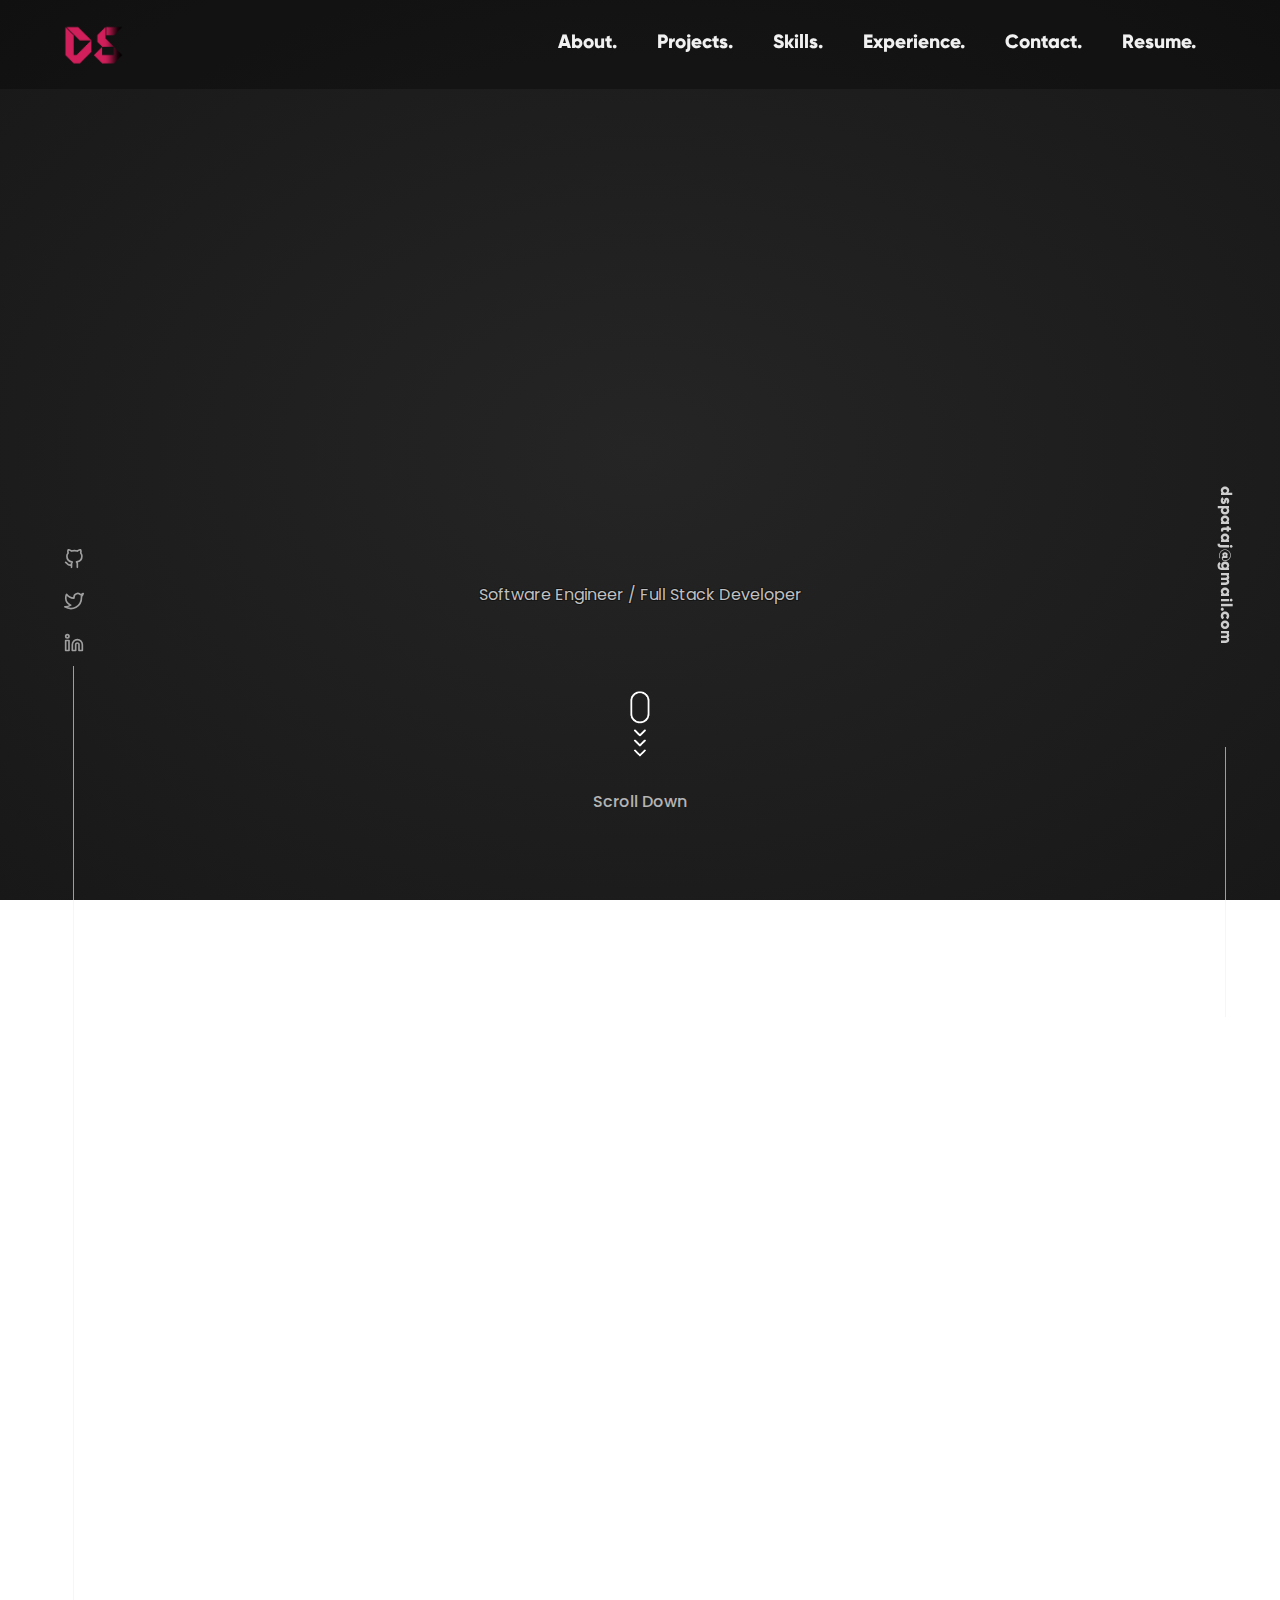
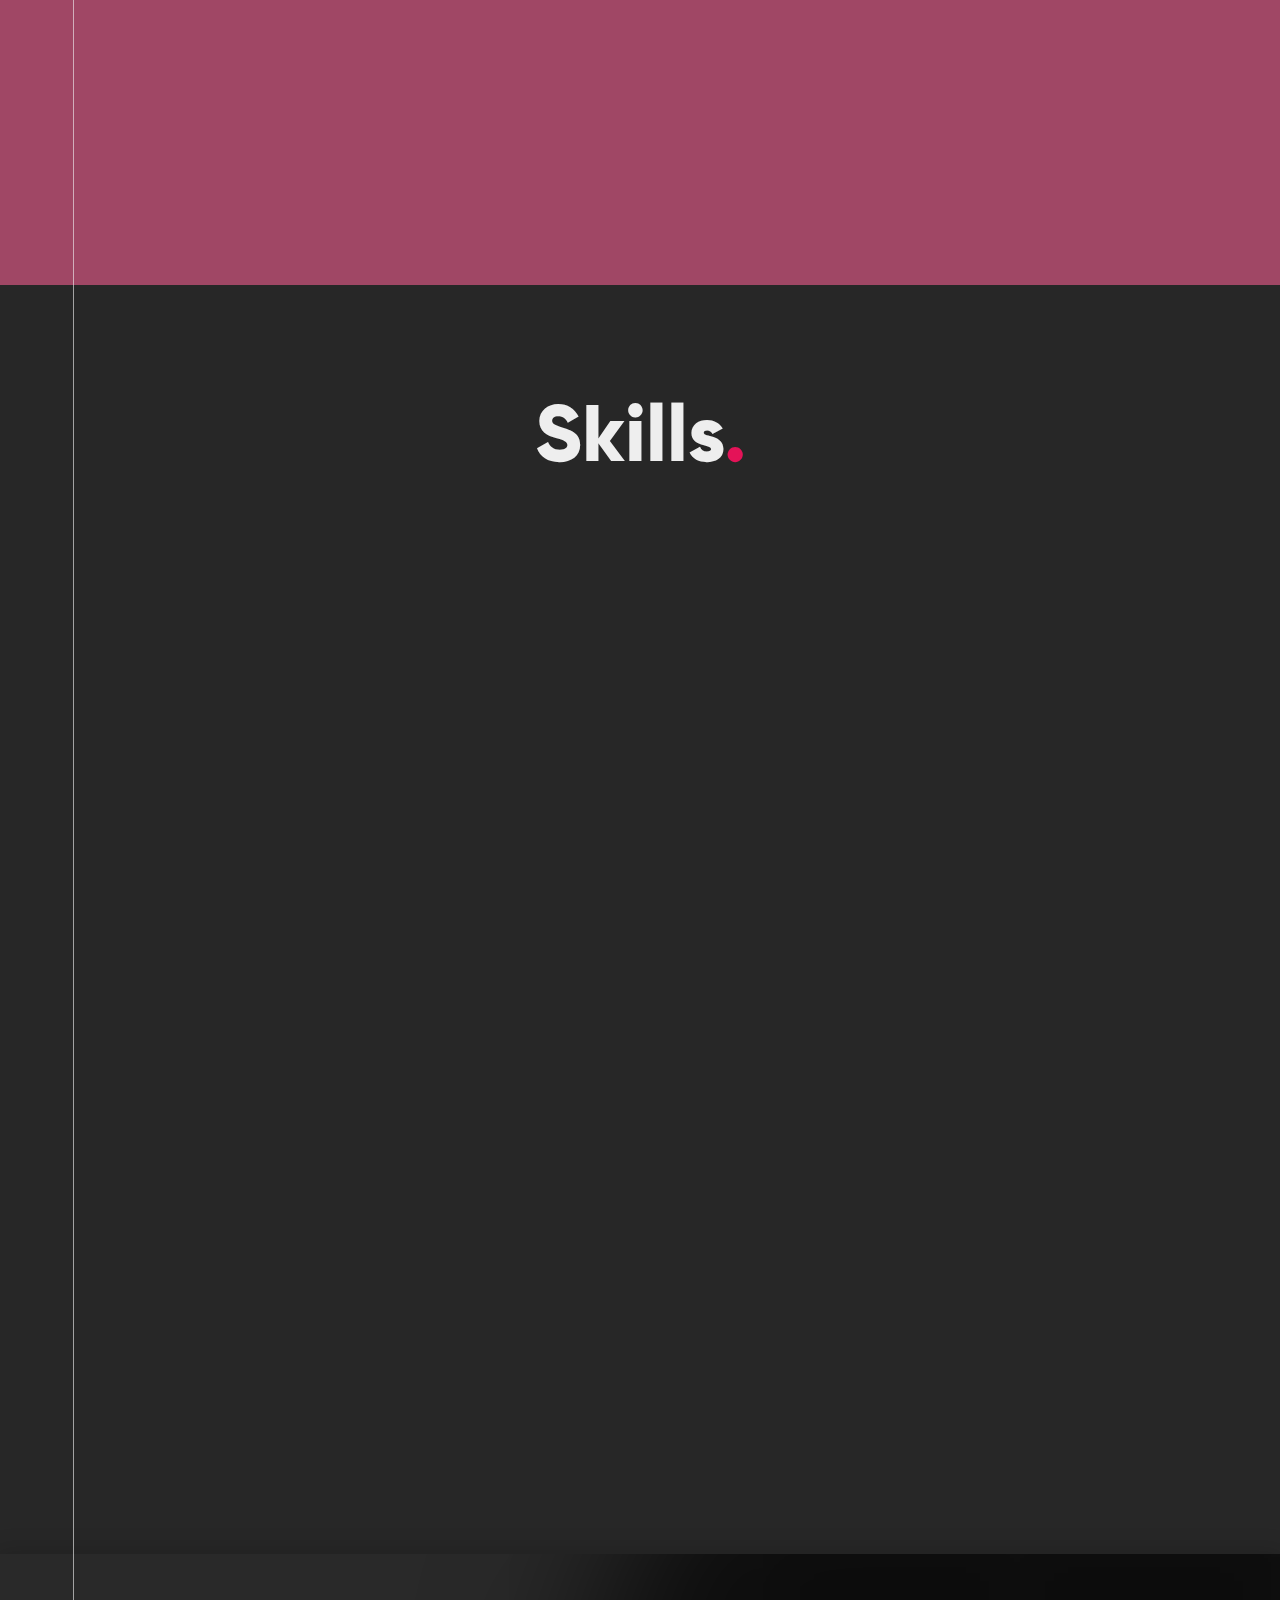
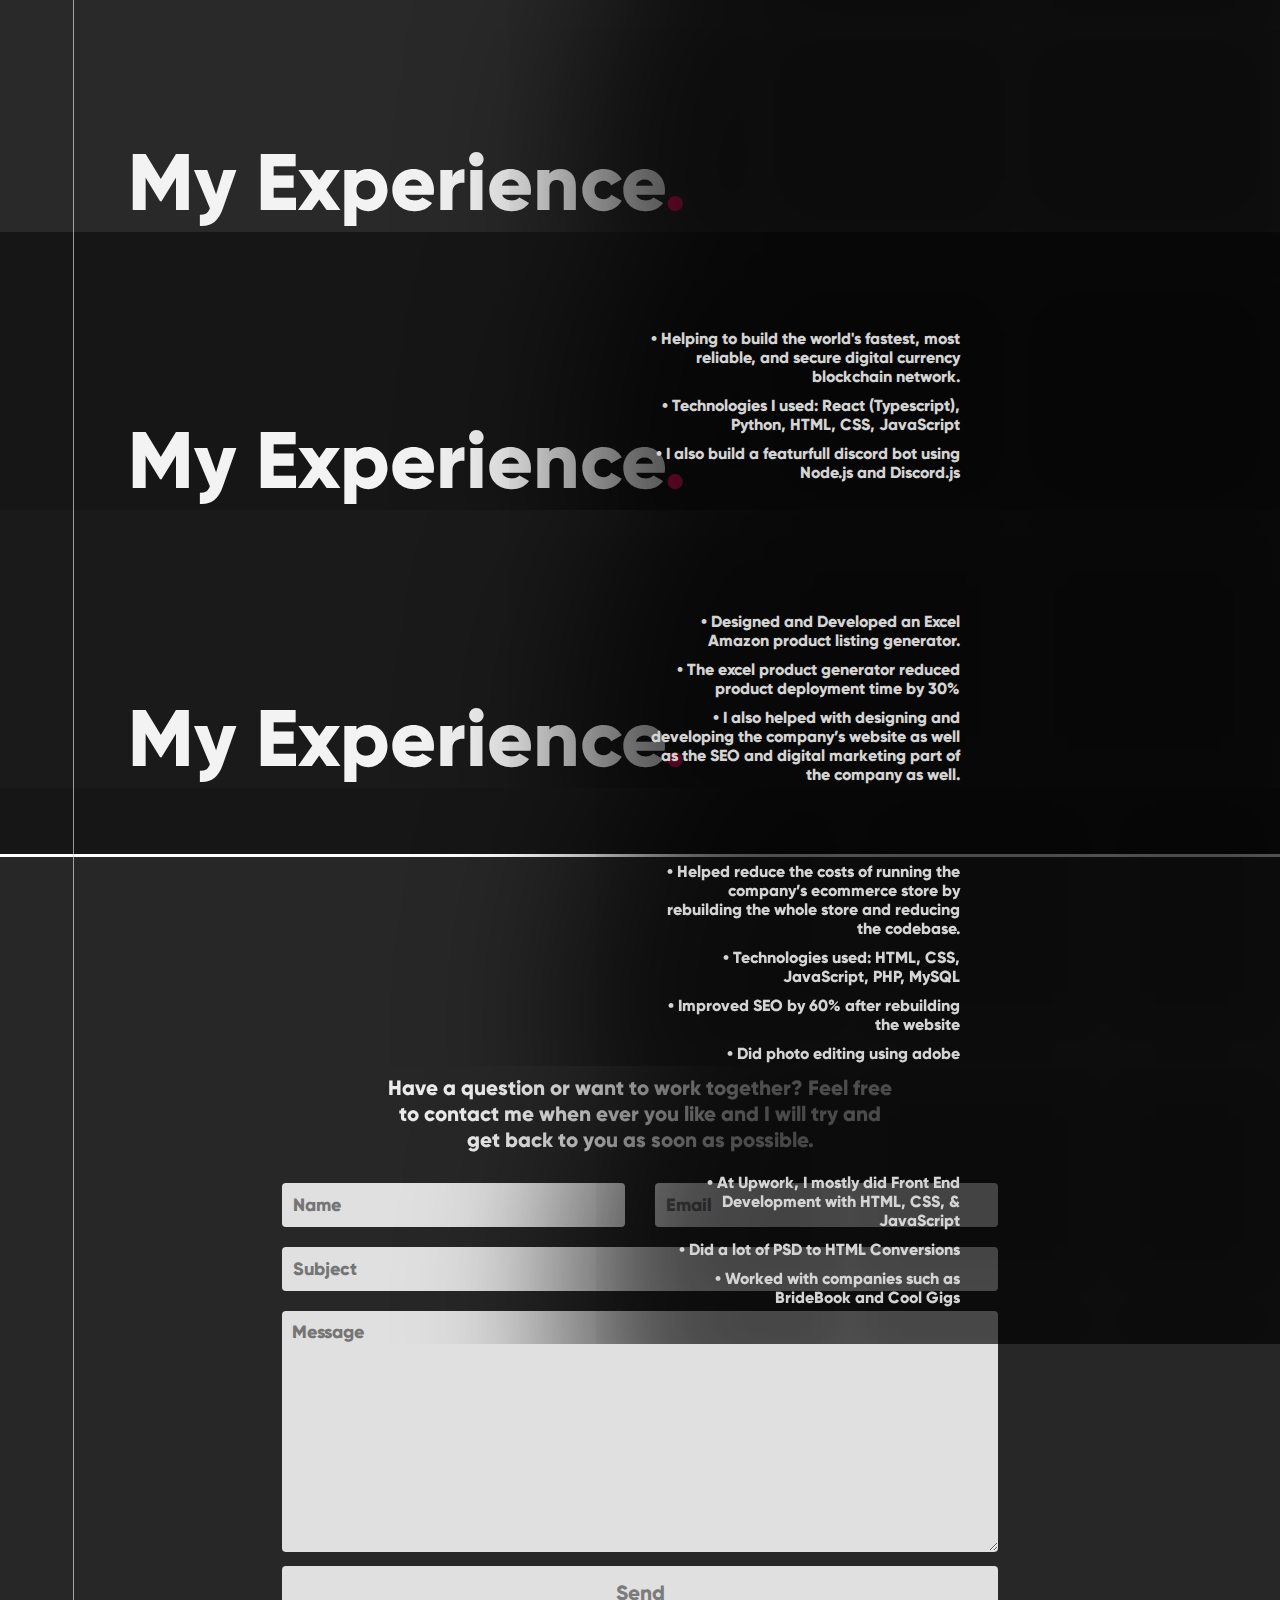
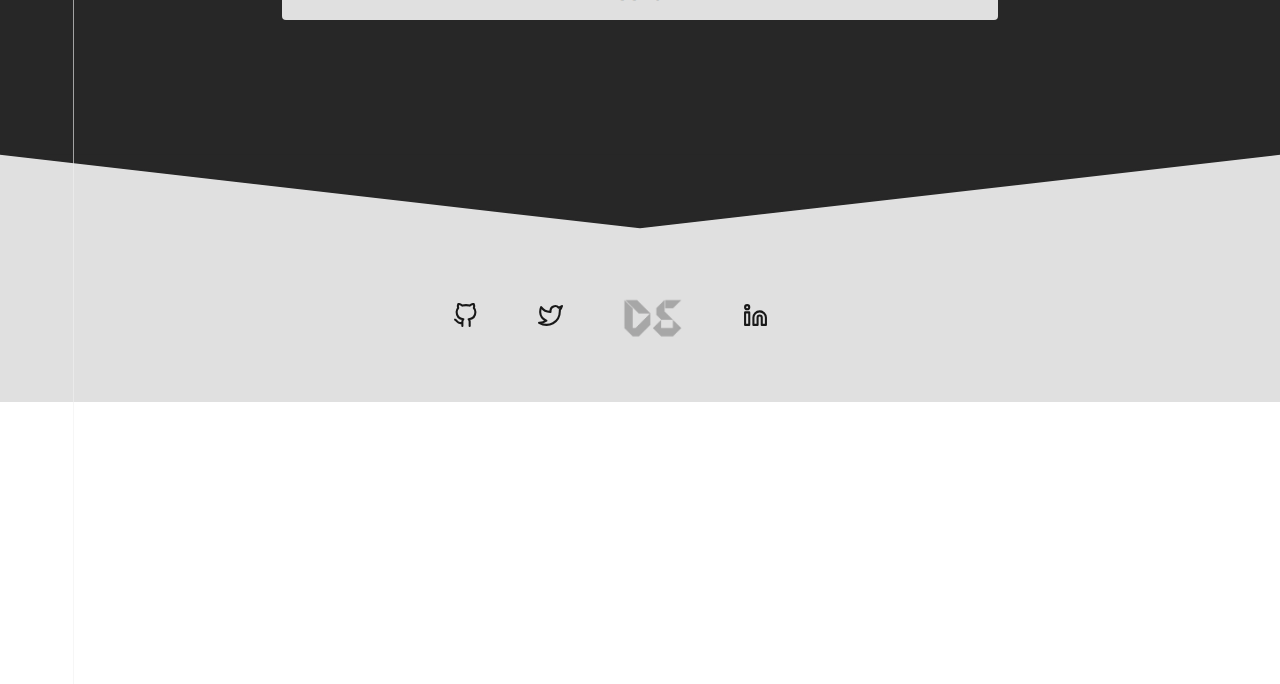
==== index.html @ 9a3ae31b "Initial commit" ====
<!DOCTYPE html>
<html lang="en">
<head>
    <meta charset="UTF-8">
    <meta name="viewport" content="width=device-width, initial-scale=1.0">
    <title>Din's Portfolio</title>

    <link rel="stylesheet" href="CSS/mobile.css">
    <link rel="stylesheet" href="CSS/style.css">
    <link rel="stylesheet" href="CSS/popUp.css">
    <link rel="stylesheet" href="CSS/grid.css">
    <link rel="stylesheet" href="CSS/animations.css">
    <link rel="preconnect" href="https://fonts.gstatic.com">
    <script src="https://kit.fontawesome.com/939c3b7b3f.js" crossorigin="anonymous"></script>
    <link href="https://unpkg.com/aos@2.3.1/dist/aos.css" rel="stylesheet">
    <link rel="stylesheet" href="https://cdnjs.cloudflare.com/ajax/libs/Swiper/3.4.2/css/swiper.min.css">
    <link href="https://fonts.googleapis.com/css2?family=Poppins:ital,wght@0,200;0,300;0,400;0,500;0,600;0,700;0,800;1,200;1,300;1,400;1,500;1,600;1,700;1,800&display=swap" rel="stylesheet">
</head>
<body>
    <nav id="nav">
        <div class="logo-container"><a href="#main"><img class="nav-logo" src="images/New Project (1).png" alt="Din Shpati"></a></div>
        <div class="link-container">
            <ul class="desktop-nav">
                <li><a href="#about" class="nav-links four goToAbout">About.</a></li>
                <li><a href="#projects" class="nav-links four">Projects.</a></li>
                <li><a href="#skills" class="nav-links four">Skills.</a></li>
                <li><a href="#experience" class="nav-links four">Experience.</a></li>
                <!-- <li><a href="" class="nav-links four">Blog.</a></li> -->
                <li><a href="#contact" class="nav-links four">Contact.</a></li>
                <li><a href="http://dinshpati.com/resume.pdf" class="nav-links four">Resume.</a></li>
            </ul>
        </div>
    </nav>
    <nav id="mobile-nav">
        <div class="mnav">
            <a href="#main" class="button_logo"><img class="nav-logo" src="images/New Project (1).png" alt="Din Shpati"></a>
            <div class="button_container" id="toggle"><span class="top"></span><span class="middle"></span><span class="bottom"></span></div>
        </div>
        <div class="mOverlay" id="mOverlay">
            <nav class="mOverlay-menu">
            <ul>
                <li><a href="#about">About</a></li>
                <li><a href="#projects">Projects</a></li>
                <li><a href="#skills">Skills</a></li>
                <li><a href="#experience">Experience</a></li>
                <li><a href="#contact">Contact</a></li>
                <li><a href="#http://dinshpati.com/resume.pdf">Resume</a></li>
            </ul>
            </nav>
        </div>
    </nav>
    <nav class="socials">
        <ul class="socials-list">
            <li><a href=""><svg xmlns="http://www.w3.org/2000/svg" role="img" viewBox="0 0 24 24" fill="none" stroke="currentColor" stroke-width="2" stroke-linecap="round" stroke-linejoin="round" class="feather feather-github"><path d="M9 19c-5 1.5-5-2.5-7-3m14 6v-3.87a3.37 3.37 0 0 0-.94-2.61c3.14-.35 6.44-1.54 6.44-7A5.44 5.44 0 0 0 20 4.77 5.07 5.07 0 0 0 19.91 1S18.73.65 16 2.48a13.38 13.38 0 0 0-7 0C6.27.65 5.09 1 5.09 1A5.07 5.07 0 0 0 5 4.77a5.44 5.44 0 0 0-1.5 3.78c0 5.42 3.3 6.61 6.44 7A3.37 3.37 0 0 0 9 18.13V22"></path></svg></a></li>
            <li><a href=""><svg xmlns="http://www.w3.org/2000/svg" role="img" viewBox="0 0 24 24" fill="none" stroke="currentColor" stroke-width="2" stroke-linecap="round" stroke-linejoin="round" class="feather feather-twitter"><path d="M23 3a10.9 10.9 0 0 1-3.14 1.53 4.48 4.48 0 0 0-7.86 3v1A10.66 10.66 0 0 1 3 4s-4 9 5 13a11.64 11.64 0 0 1-7 2c9 5 20 0 20-11.5a4.5 4.5 0 0 0-.08-.83A7.72 7.72 0 0 0 23 3z"></path></svg></a></li>
            <li><a href=""><svg xmlns="http://www.w3.org/2000/svg" role="img" viewBox="0 0 24 24" fill="none" stroke="currentColor" stroke-width="2" stroke-linecap="round" stroke-linejoin="round" class="feather feather-linkedin"><path d="M16 8a6 6 0 0 1 6 6v7h-4v-7a2 2 0 0 0-2-2 2 2 0 0 0-2 2v7h-4v-7a6 6 0 0 1 6-6z"></path><rect x="2" y="9" width="4" height="12"></rect><circle cx="4" cy="4" r="2"></circle></svg></a></li>
        </ul>
        <div class="vertical-line"></div>
    </nav>
    <a href="mailto:dspataj@gmail.com" class="email-vertical">dspataj@gmail.com</a>
    <div class="vertical-line2"></div>
    
    <section class="mainContainer">
        <section class="container panel" id="main">
            <section class="main panel">
                <div class="area">
                    <ul class="circles">
                            <li></li>
                            <li></li>
                            <li></li>
                            <li></li>
                            <li></li>
                            <li></li>
                            <li></li>
                            <li></li>
                            <li></li>
                            <li></li>
                    </ul>
                </div >
                <svg id="logo" width="300" height="193" viewBox="0 0 300 193" fill="none" xmlns="http://www.w3.org/2000/svg">
                    <path d="M44.7 148.588V46.56V46.3519L44.5524 46.2053L1.35237 3.29325L0.5 2.44656V3.64798V149.088V149.296L0.647631 149.443L43.8476 192.355L43.9939 192.5H44.2H76.456H76.6631L76.8096 192.354L135.85 133.314L135.996 133.167V132.96V72.192V71.9849L135.85 71.8384L66.7296 2.71844L66.5831 2.57199H66.376H5.608H4.40089L5.25445 3.42554L74.3745 72.5456L74.5209 72.692H74.728H134.289L58.3929 148.588H44.7ZM297.173 3.42672L298.034 2.57199H296.821H213.013H212.513V3.07199V45.984V46.484H213.013H253.621H253.827L253.973 46.3387L297.173 3.42672ZM210.057 3.07199V1.86488L209.203 2.71844L166.291 45.6304L166.145 45.7769V45.984V79.968V80.1751L166.291 80.3215L191.714 105.744L148.723 148.734L148.369 149.089L148.725 149.443L191.925 192.355L192.071 192.5H192.277H253.333H253.54L253.687 192.354L296.599 149.442L296.745 149.295V149.088V148.8V148.593L296.599 148.446L253.687 105.534L210.057 61.9049V3.07199ZM192.777 106.388H252.833V148.588H192.777V106.388Z" stroke="#D01F5B"/>
                </svg>
                <svg id="logo-cover" width="300" height="193" viewBox="0 0 300 193" fill="none" xmlns="http://www.w3.org/2000/svg">
                    <path d="M58.3929 148.588H44.7V46.56V46.3519L44.5524 46.2053L1.35237 3.29325L0.5 2.44656V3.64798V149.088V149.296L0.647631 149.443L43.8476 192.355L43.9939 192.5H44.2H76.456H76.6631L76.8096 192.354L135.85 133.314L135.996 133.167V132.96V72.692H136.703L135.996 71.9849V70.9849L135.496 71.4849L66.7296 2.71844L66.5831 2.57199H66.376H5.608H4.40089L5.25445 3.42554L74.3745 72.5456L74.5209 72.692H74.728H134.289L58.3929 148.588ZM297.173 3.42672L298.034 2.57199H296.821H213.013H212.513V3.07199V45.984V46.484H213.013H253.621H253.827L253.973 46.3387L297.173 3.42672ZM210.057 3.07199V1.86488L209.203 2.71844L166.291 45.6304L166.145 45.7769V45.984V79.968V80.1751L166.291 80.3215L191.714 105.744L148.723 148.734L148.369 149.089L148.725 149.443L191.925 192.355L192.071 192.5H192.277H253.333H253.54L253.687 192.354L296.599 149.442L296.745 149.295V149.088V148.8V148.593L296.599 148.446L254.54 106.388L253.687 105.534L252.833 104.681L210.057 61.9049V3.07199ZM192.777 106.388H252.833V148.588H192.777V106.388Z" fill="url(#paint0_linear)" stroke="url(#paint1_linear)"/>
                    <defs>
                    <linearGradient id="paint0_linear" x1="-10" y1="100" x2="390" y2="100" gradientUnits="userSpaceOnUse">
                    <stop offset="0.307292" stop-color="#D01F5B" stop-opacity="0"/>
                    <stop offset="0.723958" stop-color="#181818"/>
                    </linearGradient>
                    <linearGradient id="paint1_linear" x1="1" y1="98" x2="297" y2="98" gradientUnits="userSpaceOnUse">
                    <stop offset="0.40625" stop-color="#D01F5B" stop-opacity="0.29"/>
                    <stop offset="0.838542" stop-color="#181818"/>
                    </linearGradient>
                    </defs>
                </svg>
                <p class="text">
                    <span class="text__first">
                        <span class="text__word">Din Spataj.</span>
                        <span class="text__first-bg"></span>
                    </span>
                </p>
            
                <p class="little-txt">Software Engineer / Full Stack Developer</p>
            
                <img class="scroll-down-gif" src="images/Scroll-Down-icon-Home.gif" alt="Scroll Down"/>
                <p class="scroll-down">Scroll Down</p>
                        
            </section>
        </section>
        <section class="panel" id="about">
            <div data-aos="zoom-in" data-aos-duration="2000">
                <div class="HiIAm"> 
                    <h2 data-aos="zoom-in-up" data-aos-duration="2500">Hi, I'm Din. Nice to meet you.</h2>
                    <div data-aos="zoom-in-up" data-aos-duration="2500">
                        <p>I'm a software engineer who specializes in building and designing exceptional digital experiences. 
                            I am Problem solver, well-organised person, and pay high attention to detail. Currently interested in the entire full stack spectrum as well as mobile development with JS</p>
                    </div>
                    
                </div>
            </div>
        </section>
        <section class="panel" id="projects">
            <h2 data-aos="fade-up" data-aos-duration="2000">Some Projects<span style="color: #e41358;">.</span></h2>
            <div class="tab" data-aos="fade-up" data-aos-duration="2000">
                <button class="tablinks" onclick="openCity(event, 'all')">All</button>
                <button class="tablinks" onclick="openCity(event, 'Frontend')">Frontend</button>
                <button class="tablinks" onclick="openCity(event, 'Backend')">Backend</button>
                <button class="tablinks" onclick="openCity(event, 'Mobile')">Mobile</button>
              </div>
            <div data-aos="fade-up" data-aos-duration="2000" id="projectContainer">  
              <div id="all" class="tabcontent" data-aos="zoom-in">
                <script src="JS/projects.js"></script>
                <script>listProjects("all");</script>
              </div>
              
              <div id="Frontend" class="tabcontent">
                <script src="JS/projects.js"></script>
                <script>listProjects("Frontend");</script>
              </div>
              
              <div id="Backend" class="tabcontent">
                <script src="JS/projects.js"></script>
                <script>listProjects("Backend");</script>
              </div>
              <div id="Mobile" class="tabcontent">
                <script src="JS/projects.js"></script>
                <script>listProjects("Mobile");</script>
              </div>
            </div>
        </section>
        <section class="panel" id="skills">
            <h1>Skills<span style="color: #e41358;">.</span></h1>
            <div class="skills">
                <div data-aos="fade-up" data-aos-duration="1000">
                    <h2>Frontend:</h2>
                    <ul>
                        <li>HTML5</li>
                        <li>CSS3/SCSS/LESS</li>
                        <li>Javascript</li>
                        <li>JSX</li>
                        <li>React</li>
                        <li>JSON</li>
                        <li>XML</li>
                        <li>Webpack</li>
                        <li>Unity</li>
                        <li>Bootstrap</li>
                    </ul>
                </div>
                <div data-aos="fade-up" data-aos-duration="1400">
                    <h2>Backend:</h2>
                    <ul>
                        <li>Java</li>
                        <li>PHP</li>
                        <li>Laravel</li>
                        <li>C#</li>
                        <li>NodeJS</li>
                        <li>C++</li>
                        <li>Express</li>
                        <li>Nginx</li>
                        <li>REST</li>
                    </ul>
                </div>
                <div data-aos="fade-up" data-aos-duration="1800">
                    <h2>Database:</h2>
                    <ul>
                        <li>MS SQL Server</li>
                        <li>MySQL</li>
                        <li>Firebase</li>
                        <li>MongoDB</li>
                        <li>NoSQL</li>
                        <li>Postgres</li>
                    </ul>
                </div>
                <div data-aos="fade-up" data-aos-duration="2100">
                    <h2>Mobile:</h2>
                    <ul>
                        <li>Java</li>
                        <li>Android Development</li>
                        <li>React Native</li>
                        <li>Flutter</li>
                    </ul>
                </div>
                <div data-aos="fade-up" data-aos-duration="2100">
                    <h2>Other:</h2>
                    <ul>
                        <li>Git/github/gitlab</li>
                        <li>Illistrator</li>
                        <li>Photoshop</li>
                        <li>After Effects</li>
                        <li>Premiere</li>
                        <li>Adobe XD</li>
                        <li>Figma</li>
                    </ul>
                </div>
            </div>
        </section>
        <section class="panel" id="experience">
            <div class="containerSS">
                <div class="timeline">
                    <div class="swiper-container">
                        <div class="swiper-wrapper">
                            <div class="swiper-slide" style="background: #292929;" data-year="Freelance">
                                <h1 style="margin: 20vh 0 0 10vw;color: rgb(243, 243, 243);">My Experience<span style="color: #e41358;">.</span></h1>
                                <div class="swiper-slide-content"><span class="timeline-year">Freelance</span>
                                    <h4 class="timeline-title">Web Develop / Wordpress</h4>
                                    <p class="timeline-text">Did some freelance work for comapnies such as eurotoppainting.com, vividcoatpainting.com, saraboutique, & Bellcitykicks.com <br> Did some static html sites but the majority of the sites that I developed for my freelance clients are with Wordpress</p>
                                </div>
                            </div>
                            <div class="swiper-slide" style="background: #161616;" data-year="TNB">
                                <h1 style="margin: 20vh 0 0 10vw;color: rgb(243, 243, 243);">My Experience<span style="color: #e41358;">.</span></h1>
                                <div class="swiper-slide-content"><span class="timeline-year">The New Boston</span>
                                    <h4 class="timeline-title">Full Stack Developer</h4>
                                    <ul style="list-style: none; color: rgb(243, 243, 243);">
                                        <li style="margin: 10px 0; color: rgb(211, 211, 211);">• Helping to build the world's fastest, most
                                            reliable, and secure digital currency
                                            blockchain network.</li>
                                        <li style="margin: 10px 0;color: rgb(211, 211, 211);">• Technologies I used: React (Typescript), Python, HTML, CSS, JavaScript</li>
                                        <li style="margin: 10px 0;color: rgb(211, 211, 211);">• I also build a featurfull discord bot using Node.js and Discord.js</li>
                                    </ul>
                                </div>
                            </div>
                            <div class="swiper-slide" style="background: #1a1a1a;" data-year="GAOTek">
                                <h1 style="margin: 20vh 0 0 10vw;color: rgb(243, 243, 243);">My Experience<span style="color: #e41358;">.</span></h1>
                                <div class="swiper-slide-content"><span class="timeline-year">GAOTek</span>
                                    <h4 class="timeline-title">Lead Software Engineer Intern</h4>
                                    <ul style="list-style: none;">
                                        <li style="margin: 10px 0;color: rgb(211, 211, 211);">• Designed and Developed an Excel Amazon product listing
                                            generator.</li>
                                        <li style="margin: 10px 0;color: rgb(211, 211, 211);">• The excel product generator reduced product deployment time
                                            by 30%</li>
                                        <li style="margin: 10px 0;color: rgb(211, 211, 211);">• I also helped with designing and developing the company’s
                                            website as well as the SEO and digital marketing part of the
                                            company as well.</li>
                                    </ul>
                                </div>
                            </div>
                            <div class="swiper-slide" style="background: #161616;" data-year="NESB">
                                <h1 style="margin: 20vh 0 0 10vw;color: rgb(243, 243, 243);">My Experience<span style="color: #e41358;">.</span></h1>
                                <div class="swiper-slide-content"><span class="timeline-year">New England Shea Butter</span>
                                    <h4 class="timeline-title">Full Stack Developer</h4>
                                    <ul style="list-style: none;">
                                        <li style="margin: 10px 0;color: rgb(211, 211, 211);">• Helped reduce the costs of running the company’s ecommerce
                                            store by rebuilding the whole store and reducing the codebase.</li>
                                        <li style="margin: 10px 0;color: rgb(211, 211, 211);">• Technologies used: HTML, CSS, JavaScript, PHP, MySQL</li>
                                        <li style="margin: 10px 0;color: rgb(211, 211, 211);">• Improved SEO by 60% after rebuilding the website</li>
                                        <li style="margin: 10px 0;color: rgb(211, 211, 211);">• Did photo editing using adobe photoshop for some of the images
                                            and website graphics.</li>
                                    </ul>
                                </div>
                            </div>
                            <div class="swiper-slide" style="background: #292929;" data-year="Upwork">
                                <h1 style="margin: 20vh 0 0 10vw;color: rgb(243, 243, 243);">My Experience<span style="color: #e41358;">.</span></h1>
                                <div class="swiper-slide-content"><span class="timeline-year">Upwork</span>
                                    <h4 class="timeline-title">Web Developer</h4>
                                    <ul style="list-style: none;">
                                        <li style="margin: 10px 0;color: rgb(211, 211, 211);">• At Upwork, I mostly did Front End Development with HTML,
                                            CSS, & JavaScript</li>
                                        <li style="margin: 10px 0;color: rgb(211, 211, 211);">• Did a lot of PSD to HTML Conversions</li>
                                        <li style="margin: 10px 0;color: rgb(211, 211, 211);">• Worked with companies such as BrideBook and Cool Gigs</li>
                                    </ul>
                                </div>
                            </div>
                            
                        </div>
                        <div class="swiper-button-prev"></div>
                        <div class="swiper-button-next"></div>
                        <div class="swiper-pagination"></div>
                    </div>
                </div>
            </div>
        </section>
        <section class="panel" id="contact">
            <h1 class="h1 animated animation_delay_2 slide-in-right" data-aos="fade-up" data-aos-duration="1500">Contact Me<span style="color: #e41358;">.</span></h1>
            <p style="text-align: center !important;" >Have a question or want to work together? Feel free to
                contact me when ever you like and I will try and get back to you as soon as possible.</p>
            <form action="https://formspree.io/proendergamer03@gmail.com" method="post">
                <div class="col-2">
                    <div><input type="text" class="input" name="Name" placeholder="Name" required="" ><span class="border-bottom"></span></div>
                    <div><input type="email" name="Email" placeholder="Email" class="input" required="" style="width: 100%;"><span class="border"></span></div>
                </div>

                <input type="text" name="Subject" placeholder="Subject" class="input"><span class="border"></span>
                <textarea class="input" name="Message" id="" placeholder="Message" cols="30" rows="10"></textarea><span class="border"></span> 

                <button class="btnSubmit" type="submit">Send</button>
            </form>
        </section>
        <section class="panel" id="footer">
            <svg preserveAspectRatio="none" viewBox="0 0 100 102" height="75" width="100%" version="1.1" xmlns="http://www.w3.org/2000/svg" class="svgcolor-light">
                <path d="M0 0 L50 100 L100 0 Z" fill="#272727" stroke="#272727"></path>
            </svg>
            <ul class="fContainer">
                <li><a href=""><svg xmlns="http://www.w3.org/2000/svg" role="img" viewBox="0 0 24 24" fill="none" stroke="currentColor" stroke-width="2" stroke-linecap="round" stroke-linejoin="round" class="feather feather-github"><path d="M9 19c-5 1.5-5-2.5-7-3m14 6v-3.87a3.37 3.37 0 0 0-.94-2.61c3.14-.35 6.44-1.54 6.44-7A5.44 5.44 0 0 0 20 4.77 5.07 5.07 0 0 0 19.91 1S18.73.65 16 2.48a13.38 13.38 0 0 0-7 0C6.27.65 5.09 1 5.09 1A5.07 5.07 0 0 0 5 4.77a5.44 5.44 0 0 0-1.5 3.78c0 5.42 3.3 6.61 6.44 7A3.37 3.37 0 0 0 9 18.13V22"></path></svg></a></li>
                <li><a href=""><svg xmlns="http://www.w3.org/2000/svg" role="img" viewBox="0 0 24 24" fill="none" stroke="currentColor" stroke-width="2" stroke-linecap="round" stroke-linejoin="round" class="feather feather-twitter"><path d="M23 3a10.9 10.9 0 0 1-3.14 1.53 4.48 4.48 0 0 0-7.86 3v1A10.66 10.66 0 0 1 3 4s-4 9 5 13a11.64 11.64 0 0 1-7 2c9 5 20 0 20-11.5a4.5 4.5 0 0 0-.08-.83A7.72 7.72 0 0 0 23 3z"></path></svg></a></li>
                <li><a href="#main"><img class="nav-logo" src="images/gray1.png" alt="Din Shpati"></a></li>
                <li><a href=""><svg xmlns="http://www.w3.org/2000/svg" role="img" viewBox="0 0 24 24" fill="none" stroke="currentColor" stroke-width="2" stroke-linecap="round" stroke-linejoin="round" class="feather feather-linkedin"><path d="M16 8a6 6 0 0 1 6 6v7h-4v-7a2 2 0 0 0-2-2 2 2 0 0 0-2 2v7h-4v-7a6 6 0 0 1 6-6z"></path><rect x="2" y="9" width="4" height="12"></rect><circle cx="4" cy="4" r="2"></circle></svg></a></li>
                <li><a href=""><i class="far fa-file resume-icon"></i></a></li>
            </ul>
        </section>
    </section>
    
    <script src="https://unpkg.com/aos@2.3.1/dist/aos.js"></script>
    <script src="https://cdnjs.cloudflare.com/ajax/libs/gsap/3.3.1/ScrollToPlugin.min.js"></script>
    <script src="https://cdnjs.cloudflare.com/ajax/libs/gsap/3.3.1/ScrollTrigger.min.js"></script>
    <script src="https://cdnjs.cloudflare.com/ajax/libs/gsap/3.6.1/gsap.min.js"></script>
    <script src="JS/main.js"></script>
    <script src="https://cdnjs.cloudflare.com/ajax/libs/jquery/2.1.3/jquery.min.js"></script>
    <script src="https://cdnjs.cloudflare.com/ajax/libs/Swiper/3.4.2/js/swiper.min.js"></script>
    <script>
        //timeline swiper
        var timelineSwiper = new Swiper ('.timeline .swiper-container', {
        direction: 'vertical',
        loop: false,
        speed: 1600,
        pagination: '.swiper-pagination',
        paginationBulletRender: function (swiper, index, className) {
            var year = document.querySelectorAll('.swiper-slide')[index].getAttribute('data-year');
            return '<span class="' + className + '">' + year + '</span>';
        },
        paginationClickable: true,
        nextButton: '.swiper-button-next',
        prevButton: '.swiper-button-prev',
        breakpoints: {
            768: {
            direction: 'horizontal',
            }
        }
        });

        $("#toggle").click(function () {
            $(this).toggleClass("active");
            $("#mOverlay").toggleClass("open");
        });

    </script>
    
</body>
</html>
---- CSS/mobile.css ----
.button_logo{
    position: fixed;
    top: 2%;
    left: 5%;
    height: 27px;
    width: 35px;
    cursor: pointer;
    z-index: 999;
    transition: opacity 0.25s ease;
}
.button_container {
  position: fixed;
  top: 5%;
  right: 5%;
  height: 27px;
  width: 35px;
  cursor: pointer;
  z-index: 999;
  transition: opacity 0.25s ease;
}
.button_container:hover {
  opacity: 0.7;
}
.button_container.active .top {
  transform: translateY(11px) translateX(0) rotate(45deg);
  background: #e41358;
}
.button_container.active .middle {
  opacity: 0;
  background: #e41358;
}
.button_container.active .bottom {
  transform: translateY(-11px) translateX(0) rotate(-45deg);
  background: #e41358;
}
.button_container span {
  background: #f1f1f1;
  border: none;
  height: 5px;
  width: 100%;
  position: absolute;
  top: 0;
  left: 0;
  transition: all 0.35s ease;
  cursor: pointer;
}
.button_container span:nth-of-type(2) {
  top: 11px;
}
.button_container span:nth-of-type(3) {
  top: 22px;
}

.mOverlay {
  position: fixed;
  background: #f1f1f1;
  top: 0;
  left: 0;
  width: 100%;
  height: 0%;
  opacity: 0;
  visibility: hidden;
  transition: opacity 0.35s, visibility 0.35s, height 0.35s;
  overflow: hidden;
  z-index: 998;
}
.mOverlay.open {
  opacity: 0.9;
  visibility: visible;
  height: 100%;
}
.mOverlay.open li {
  animation: fadeInRight 0.5s ease forwards;
  animation-delay: 0.35s;
  text-decoration-color: #e41358;
}
.mOverlay.open li:nth-of-type(2) {
  animation-delay: 0.4s;
}
.mOverlay.open li:nth-of-type(3) {
  animation-delay: 0.45s;
}
.mOverlay.open li:nth-of-type(4) {
  animation-delay: 0.5s;
}
.mOverlay nav {
  position: relative;
  height: 70%;
  top: 50%;
  transform: translateY(-50%);
  font-size: 50px;
  font-family: "Varela Round", serif;
  font-weight: 400;
  text-align: center;
}
.mOverlay ul {
  list-style: none;
  padding: 0;
  margin: 0 auto;
  display: inline-block;
  position: relative;
  height: 100%;
}
.mOverlay ul li {
  display: block;
  height: 25%;
  height: calc(100% / 4);
  height: 80px;
  position: relative;
  opacity: 0;
  text-decoration-color: #e41358;
}
.mOverlay ul li a {
  display: block;
  text-decoration-color: #e41358;
  font-size: 1.5rem;
  position: relative;
  color: #e41358;
  text-decoration: none;
  overflow: hidden;
}
.mOverlay ul li a:hover:after,
.mOverlay ul li a:focus:after,
.mOverlay ul li a:active:after {
  width: 100%;
  background-color: #e41358;;
}
.mOverlay ul li a:after {
  content: "";
  position: absolute;
  bottom: 0;
  left: 50%;
  width: 0%;
  transform: translateX(-50%);
  height: 3px;
  background: #fff;
  text-decoration-color: #e41358;
  transition: 0.35s;
}

@keyframes fadeInRight {
  0% {
    opacity: 0;
    left: 20%;
  }
  100% {
    opacity: 1;
    left: 0;
  }
}
---- CSS/style.css ----
@font-face {
    font-family: "Default";
    src: url(../Fonts/Gilroy-ExtraBold.otf) format("opentype");
}
*{
    padding: 0;
    margin: 0;
    box-sizing: border-box;
    font-family: 'Default', sans-serif;
}
body{
    overflow-x: hidden;
}
.main{
    background: radial-gradient(#252525,#181818);
    min-height: 100vh;
    width: 100vw;
}
#logo{
    position: absolute;
    top: 50%;
    left: 50%;
    transform: translate(-50%, -50%);
    animation: fill-anim 1.5s ease forwards 2s;
}
#logo-cover{
    position: absolute;
    top: 50%;
    left: 50%;
    transform: translate(-50%, -50%);
    opacity: 0%;
    animation: display-anim 1s ease forwards 2s;
}
#logo path:nth-child(1){
    stroke-dasharray: 1989px;
    stroke-dashoffset: 1989px;
    animation: line-anim 8s ease forwards;
}
h1{
    color: rgb(238, 238, 238);
    font-size: 5em;
}
.little-txt{
    color: #c0c0c0;
    text-shadow:
   -1px -1px 0 rgba(0, 0, 0, 0.308),  
    1px -1px 0  rgba(0, 0, 0, 0.308),
    -1px 1px 0 rgba(0, 0, 0, 0.308),
     1px 1px 0 rgba(0, 0, 0, 0.308);
    font-family: 'Poppins', sans-serif;
}
.main > .little-txt{
    position: absolute;
    top: 66%;
    left: 50%;
    transform: translate(-50%, -50%);
}
@keyframes line-anim{
    to{
        stroke-dashoffset: 0;
    }
}
@keyframes fill-anim{
    from{
        fill: transparent;
    }
    to{
        fill: #D01F5B;
    }
}
@keyframes display-anim{
    to{
        opacity: 100%;
    }
}

/* Scroll bar */
/* width */
::-webkit-scrollbar {
    width: 7px;
  }
  
  /* Track */
  ::-webkit-scrollbar-track {
    background: #f1f1f1;
  }
  
  /* Handle */
  ::-webkit-scrollbar-thumb {
    background: #D01F5B;
    border-radius: 10px;
  }
  
  /* Handle on hover */
  ::-webkit-scrollbar-thumb:hover {
    background: #555;
  }

/* Navigation Bar */
#nav{
    position: fixed;
    z-index: 999;
    display: flex;
    width: 100vw;
    justify-content: space-between;
    padding: 10px 5vw;
    background: rgba(0, 0, 0, 0.3);
}
.nav-logo{
    margin-top: 5px;
    width: 60px;
    
}
.desktop-nav{
    display: flex;
    list-style: none;
    width: 100%;
    padding: 15px 0 0 0;
} 
.desktop-nav > li{
    margin: 0 10px;
}
.nav-links{
    display:inline-block;
    text-decoration: none;
    color: #f1f1f1;
    font-size: 1.2rem;
    position:relative;
    padding: 5px 10px;
    transition:all 0.5s;
}
.nav-links::before {
    content:" ";
    display:block;
    position:absolute;
    border-bottom:solid 3px #ddd;
    bottom:0px;
    width:0%;
    left:50%;
    margin:0 auto;
    transition:all 0.5s;
    z-index:-1;
}
.nav-links:hover::before {
    border-bottom:solid 3px #D01F5B;
    width:100%;
    left:0%;
}
.four::before {
  left:0%;
  width:0%;
  height:100%;
  background-color:#d01f5a6b;
}
/* Socials navigation sidebar */
.socials{
    position: fixed;
    z-index: 999;
    top: 60%;
    left: 5vw;
}
.email{
    position: fixed;
    z-index: 999;
    top: 60%;
    right: 5vw;
}
.email-vertical{
    position: fixed;
    z-index: 999;
    top: 54%;
    right: 3.4vw;
    color: rgb(206, 206, 206);
    text-decoration: none;
    writing-mode: vertical-rl;
    transition: color 0.2s ease-in;
    letter-spacing: 0.05em;
}
.email-vertical:hover{
    color: #a51a48;
}
.vertical-line2{
    position: fixed;
    z-index: 999;
    top: 83%;
    right: 4.2vw;
    background-color: rgba(241, 241, 241, 0.616);
    width: 1px;
    height: 30vh;
}
.socials-list{
    list-style: none;
}
.socials-list li a svg{
    width: 20px;
    height: 20px;
    color: rgba(241, 241, 241, 0.616);
    margin: 9px 0;
    transition: all 0.2s;
}
.socials-list li a svg:hover{
    width: 20px;
    height: 20px;
    color: #a51a48;
    margin: 9px 0 12px 0;
}
.vertical-line{
    background-color: rgba(241, 241, 241, 0.616);
    width: 1px;
    height: 1000vh;
    margin: 0 9px;
}
/* Scroll down! */
.scroll-down-gif{
    position: absolute;
    width: 9%;
    top: 81%;
    left: 50%;
    transform: translate(-50%, -50%);
}
.scroll-down{
    font-size: 16px;
    position: absolute;
    top: 89%;
    left: 50%;
    transform: translate(-50%, -50%);
    color: #f1f1f1b7;
    font-family: 'Poppins', sans-serif;
    font-weight: 500;
}

.container {
  background-color: #a51a48;
}
.mainContainer{
    scroll-snap-points-y: repeat(100vh);
    scroll-snap-type: y mandatory;
}
.blue{
    position: relative;
    height: 100vh;
    width: 100vw;
    
}
.panel{
    width: 100vw;
}
#about{
    height: 100vh;
    width: 100vw;
    background-color: #fff;
}
#about > div{
    height: 100%;
    width: 100%;
    background: linear-gradient(#a51a48, #886060);
    padding: 150px 10vw;
    text-align: center;
}
#about h2{
    color: rgb(235, 235, 235);
    font-size: 2rem;
}
#about p{
    padding: 50px 0 0 0;
    width: 50%;
    transform: translateX(50%);
    font-size: 1.3rem;
    color: rgb(235, 235, 235);
}
#projects{
    position: relative;
    background-color: #a04765;
    text-align: center;
    padding: 150px 10vw;
    border-top: 3px solid white;
    min-height: 100vh;
}
#projects h2{
    font-size: 4rem;
    color: rgb(228, 228, 228);
}
/* Style the tab */
.tab {
    text-align: center;
    margin-top: 40px;
    overflow: hidden;
  }
  
  /* Style the buttons inside the tab */
  .tab button {
    background-color: inherit;
    border: none;
    outline: none;
    cursor: pointer;
    padding: 14px 20px;
    border-radius: 25px;
    transition: 0.3s;
    font-size: 1.2rem;
    color: white;
  }
  
  /* Change background color of buttons on hover */
  .tab button:hover {
    background-color: #d01f5ab9;
  }
  
  /* Create an active/current tablink class */
  .tab button.active {
    background-color: #d01f5ab9;
    border: 2px solid white;
  }
  
  /* Style the tab content */
  .tabcontent {
      margin: 2% 0;
      display: none;
      padding: 6px 12px;
      flex-wrap: wrap;
  }
  .project{
      display: flex;
      background-color: #a51a48;
      padding: 18px;
      margin: 10px;
      flex-wrap: wrap;
      flex-basis: 30%;
      height: 270px;
      box-sizing: border-box;
      border-radius: 10px;
      transition: all 0.3s ease-in-out !important;
      z-index: 0;
      border: none !important;
  }
  .project img{
      display: block;
      width: 100%;
      height: 90%;
      border-radius: 10px;
    object-fit: cover;
    transition: all .375s cubic-bezier(.645,.045,.355,1),width .375s cubic-bezier(.645,.045,.355,1),flex .375s cubic-bezier(.645,.045,.355,1),top .375s cubic-bezier(.645,.045,.355,1);
    box-shadow: 0 3px 7px 0 rgb(0 0 0 / 25%);
  }
  .projectInfo:hover + img{
      position: absolute;
      width: 100%;
      height: 100%;
  }
  .project h3{
      transition: all 0.2s ease-in-out;
      color: white;
      padding: 2% 0;
      text-align: center;
      width: 100%;
  }
  #skills{
      width: 100vw;
      background: #272727;
      text-align: center;
      padding: 100px 10vw;
  }
  .skills{
      margin-top: 50px;
      display: flex;
      flex-wrap: wrap;
      justify-content: space-evenly;
  }
  .skills div{
      width: 20%;
      background-color: #e41358;
      border-radius: 10px;
      margin: 20px;
      padding: 25px;
      color: white;
      box-shadow: 0 3px 7px 0 rgb(0 0 0 / 25%);
  }
  .skills div ul{
      list-style: none;
      text-align: left;
      padding-top: 10px;
  }
  .skills div ul li{
      padding: 7px 0;
      color: rgb(231, 231, 231);
      font-family: 'Poppins';
      font-weight: 600;
      
  }
  #experience{
      width: 100vw;
      min-height: 100vh;
      background-color: #181818;
  }




  .containerSS {
    display: flex;
    justify-content: center;
    align-items: center;
    background-color: #fff;
    flex-direction: column;
}
.title {
    font-size: 38px;
    color: #616161;
    font-style: italic;
    font-weight: 800;
}
.timeline {
    width: 100%;
    background-color: #fff;
    box-shadow: 0 5px 25px 5px rgba(0, 0, 0, .2);
}
.timeline .swiper-container {
    height: 100vh;
    width: 100%;
    position: relative;
}
.timeline .swiper-wrapper {
    transition: 2s cubic-bezier(0.68, -0.4, 0.27, 1.34) 0.2s;
}
.timeline .swiper-slide {
    position: relative;
    color: #fff;
    overflow: hidden;
    background-size: cover;
    background-repeat: no-repeat;
    background-position: center center;
}
.timeline .swiper-slide::after {
    content: "";
    position: absolute;
    z-index: 1;
    right: -115%;
    bottom: -10%;
    width: 100%;
    height: 100%;
    background-color: rgba(0, 0, 0, .7);
    box-shadow: -230px 0 150px 60vw rgba(0, 0, 0, .7);
    border-radius: 100%;
}
.timeline .swiper-slide-content {
    position: absolute;
    text-align: center;
    width: 80%;
    max-width: 310px;
    right: 50%;
    top: 13%;
    transform: translate(50%, 0);
    font-size: 12px;
    z-index: 2;
}
.timeline .swiper-slide .timeline-year {
    display: block;
    font-style: italic;
    font-size: 42px;
    margin-bottom: 50px;
    transform: translate3d(20px, 0, 0);
    color: #e41358;
    font-weight: 300;
    opacity: 0;
    transition: 0.2s ease 0.4s;
}
.timeline .swiper-slide .timeline-title {
    font-weight: 800;
    font-size: 34px;
    margin: 0 0 30px;
    opacity: 0;
    transform: translate3d(20px, 0, 0);
    transition: 0.2s ease 0.5s;
}
.timeline .swiper-slide .timeline-text {
    line-height: 1.5;
    opacity: 0;
    transform: translate3d(20px, 0, 0);
    transition: 0.2s ease 0.6s;
}
.timeline .swiper-slide-active .timeline-year {
    opacity: 1;
    transform: translate3d(0, 0, 0);
    transition: 0.4s ease 1.6s;
}
.timeline .swiper-slide-active .timeline-title {
    opacity: 1;
    transform: translate3d(0, 0, 0);
    transition: 0.4s ease 1.7s;
}
.timeline .swiper-slide-active .timeline-text {
    opacity: 1;
    transform: translate3d(0, 0, 0);
    transition: 0.4s ease 1.8s;
}
.timeline .swiper-pagination {
    right: 10% !important;
    height: 100%;
    display: none;
    flex-direction: column;
    justify-content: center;
    font-style: italic;
    font-weight: 300;
    font-size: 18px;
    z-index: 1;
}
.timeline .swiper-pagination::before {
    content: "";
    position: absolute;
    left: -30px;
    top: 0;
    height: 100%;
    width: 1px;
    background-color: rgba(255, 255, 255, .2);
}
.timeline .swiper-pagination-bullet {
    width: auto;
    height: auto;
    text-align: center;
    opacity: 1;
    background: transparent;
    color: #e41358;
    margin: 15px 0 !important;
    position: relative;
}
.timeline .swiper-pagination-bullet::before {
    content: "";
    position: absolute;
    top: 8px;
    left: -32.5px;
    width: 6px;
    height: 6px;
    border-radius: 100%;
    background-color: #e41358;
    transform: scale(0);
    transition: 0.2s;
}
.timeline .swiper-pagination-bullet-active {
    color: #e41358;
}
.timeline .swiper-pagination-bullet-active::before {
    transform: scale(1);
}
.timeline .swiper-button-next, .timeline .swiper-button-prev {
    background-size: 20px 20px;
    top: 15%;
    width: 20px;
    height: 20px;
    margin-top: 0;
    z-index: 2;
    transition: 0.2s;
}
.timeline .swiper-button-prev {
    left: 8%;
    background-image: url("data:image/svg+xml;charset=utf-8,%3Csvg%20xmlns%3D'http%3A%2F%2Fwww.w3.org%2F2000%2Fsvg'%20viewBox%3D'0%200%2027%2044'%3E%3Cpath%20d%3D'M0%2C22L22%2C0l2.1%2C2.1L4.2%2C22l19.9%2C19.9L22%2C44L0%2C22L0%2C22L0%2C22z'%20fill%3D'%23d4a024'%2F%3E%3C%2Fsvg%3E");
}
.timeline .swiper-button-prev:hover {
    transform: translateX(-3px);
}
.timeline .swiper-button-next {
    right: 8%;
    background-image: url("data:image/svg+xml;charset=utf-8,%3Csvg%20xmlns%3D'http%3A%2F%2Fwww.w3.org%2F2000%2Fsvg'%20viewBox%3D'0%200%2027%2044'%3E%3Cpath%20d%3D'M27%2C22L27%2C22L5%2C44l-2.1-2.1L22.8%2C22L2.9%2C2.1L5%2C0L27%2C22L27%2C22z'%20fill%3D'%23d4a024'%2F%3E%3C%2Fsvg%3E");
}
.timeline .swiper-button-next:hover {
    transform: translateX(3px);
}
@media screen and (min-width: 768px) {
    .timeline .swiper-slide::after {
        right: -30%;
        bottom: -8%;
        width: 240px;
        height: 50%;
        box-shadow: -230px 0 150px 50vw rgba(0, 0, 0, .7);
   }
    .timeline .swiper-slide-content {
        right: 30%;
        top: 50%;
        transform: translateY(-50%);
        width: 310px;
        font-size: 1rem;
        font-family: 'Poppins', sans-serif !important;
        text-align: right;
   }
    .timeline .swiper-slide .timeline-year {
        margin-bottom: 0;
        font-size: 2rem;
   }
    .timeline .swiper-slide .timeline-title {
        font-size: 1.5rem;
        margin: 0;
   }
    .timeline .swiper-pagination {
        display: flex;
   }
    .timeline .swiper-button-prev {
        top: 20%;
        left: auto;
        right: 12%;
        transform: rotate(90deg) translate(0, 10px);
   }
    .timeline .swiper-button-prev:hover {
        transform: rotate(90deg) translate(-3px, 10px);
   }
    .timeline .swiper-button-next {
        top: auto;
        bottom: 15%;
        right: 12%;
        transform: rotate(90deg) translate(0, 10px);
   }
    .timeline .swiper-button-next:hover {
        transform: rotate(90deg) translate(3px, 10px);
   }
}
@media screen and (min-width: 1024px) {
    .timeline .swiper-slide::after {
        right: -20%;
        bottom: -12%;
        width: 240px;
        height: 50%;
        box-shadow: -230px 0 150px 39vw rgba(0, 0, 0, .7);
   }
    .timeline .swiper-slide-content {
        right: 25%;
   }
}

#contact{
    position: relative;
    background-color: #272727;
    text-align: center;
    padding: 100px 10vw;
    border-top: 3px solid white;
    min-height: 100vh;
}
#contact > p {
    padding: 20px 0 20px 0;
    width: 50%;
    transform: translateX(50%);
    font-size: 1.3rem;
    color: rgb(235, 235, 235);
}
.col-2{
    display: grid;
    grid-template-columns: repeat(2, 6fr);
    grid-gap: 30px;
}
.col-2 > div{
    text-align: left;
}
#contact > form{
    margin: 0 15%;
}
#contact input{
    padding: 10px 10px;
    border: 1px solid transparent;
    border-radius: 4px;
    border-bottom: 1px solid transparent;
    margin: 10px 0;
    background-color: #e0e0e0;
    caret-color: rgb(255, 255, 255);
    font-size: 18px;
    color: #e41358;
    width: 100%;
}
#contact input:focus{
    outline-color: #e41358;
}
#contact textarea{
    padding: 10px 10px;
    border: none;
    border-radius: 4px;
    border-bottom: 1px solid transparent;
    margin: 10px 0;
    background-color: #e0e0e0;
    caret-color: rgb(255, 255, 255);
    font-size: 18px;
    color: #e41358;
    width: 100%;
}
#contact textarea:focus{
    outline-color: #e41358;
}
.btnSubmit{
    color: #18181885;
    text-decoration: none;
    font-size: 1.3rem;
    width: 100%;
    background-color: #e0e0e0;
    padding: 12px 14px;
    border: 2px solid transparent;
    transition: ease-in-out .3s;
    -webkit-transition: ease-in-out .3s;
    cursor: pointer;
    border-radius: 4px;
}
.btnSubmit:hover{
    color: #e41358;
    border-color: #e41358;
}


#footer{
    background-color: #e0e0e0;
}
.fContainer{
    padding: 50px 25vw;
    display: flex;
    justify-content: center;
    list-style: none;
}
.fContainer > li{
    text-align: center;
    margin: 0 30px;
    height: 100%;
}
.fContainer > li > a{
    color: #181818;
}
.fContainer > li > a > svg{
    margin-top: 20px;
    width: 25px;
}
.resume-icon{
    margin-top: 20px;
    font-size: 25px;
}

#mobile-nav{
    display: none;
}
.HiIAm{
    transform: translateY(50%);
}
@media screen and (max-width: 900px) {
    #nav{
        display: none;
    }
    #mobile-nav{
        display: block;
    }
    #projects{
        padding: 70px 5vw;
    }
    .project{
        flex-basis: 44%;
        margin: 10px 20px;
    }
    .skills div{
        width: 30%;
    }
}
@media screen and (max-width: 945px) {
    p.text{
        font-size: 10vmin;
    }
    .HiIAm {
        transform: translateY(0%) !important;
    }
    #about > div{
        padding: 100px 50px !important;
    }
    #about p{
        width: 70%;
        text-align: center;
        transform: translateX(22%);
        font-size: 1.2rem;
    }
}
@media screen and (max-width: 650px) {
    p.text{
        font-size: 9.5vmin;
    }
    .little-txt{
        top: 64% !important;
        font-size: 2.3vmin;
    }
    #contact > h1{
        font-size: 4em;
    }
    #contact > p{
        font-size: 1.3em;
    }
}
@media screen and (max-width: 770px) {
    .project{
        flex-basis: 90%;
        margin: 10px 20px;
    }
}
@media screen and (max-width: 700px) {
    .skills div{
        width: 40%;
    }
}
@media screen and (max-width: 530px) {
    .skills div{
        width: 50%;
    }
}
---- CSS/popUp.css ----
.overlay {
    position: fixed;
    top: 0;
    left: 0;
    right: 0;
    background: #D01F5B;
    transition: opacity 500ms;
    visibility: hidden;
    opacity: 0;
    overflow-y: visible;
    width: 100vw;
    height: 100vh;
    z-index: 999;
    transition: all 0.5s ease-in-out;
  }
  .overlay:target {
    visibility: visible;
    opacity: 1;
  }
  
  .popup {
    position: relative;
    display: block;
    padding: 40px;
    background: #e8e8e8;
    border-radius: 5px;
    height: 100vh;
    text-align: center;
    overflow-y: scroll !important;
  }
  
  .popup h2 {
    margin-top: 0;
    color: #333;
    font-family: 'Default';
    font-size: 3rem;
    margin-bottom: 30px;
  }
  .popup .skillheader{
    color: #363636;
  }
  .popup .close {
    position: fixed;
    top: 20px;
    right: 30px;
    transition: all 200ms;
    font-size: 30px;
    font-weight: bold;
    text-decoration: none;
    color: #333;
  }
  .popup .close:hover {
    color: #D01F5B;
  }
  .popup .content {
    overflow: auto;
    text-align: center;
    padding: 40px 0;
  }
  .popup .content a{
    float: center;
  }
  .view{
    text-decoration: none;
    color: #363636;
    font-weight: 600;
    padding: 12px 14px;
    margin-right: 25px;
    transition: all ease-in-out .4s;
    border: 2px solid #D01F5B;
  }
  .view:hover{
    background-color: #D01F5B;
    color: #fff;
    border: 2px solid #fff;
  }
  .code{
    text-decoration: none;
    color: #fff;
    font-weight: 600;
    background-color: #D01F5B;
    padding: 12px 14px;
    border: 2px solid transparent;
    margin-right: 25px;
    transition: all ease-in-out .4s;
  }
  .code:hover{
    background-color: transparent;
    color: #424242;
    border: 2px solid #424242;
  }
  
  @media screen and (max-width: 700px){
    .box{
      width: 70%;
    }
    .popup{
      width: 100%;
      overflow: scroll;
    }
  }
  @media screen and (max-width: 1024px){
    .popup{
      overflow: scroll;
    }
  }
  @media screen and (max-width:500px){
    .view, .code{
      padding: 4px 6px;
      font-size: 12px;
    }
  }
  @media screen and (max-width:900px){
    .view, .code{
      padding: 12px 6px;
      font-size: 15px;
    }
  }
  @media screen and (max-width:820px){
    .view, .code{
      padding: 10px 6px;
      font-size: 13px;
    }
  }
---- CSS/grid.css ----
.col-5{
    display: grid;
    grid-template-columns: repeat(5, 3fr);
    grid-gap: 10px; 
}
.col-4{
    display: grid;
    grid-template-columns: repeat(4, 3fr);
    grid-gap: 10px;
}
.col-2{
    display: grid;
    grid-template-columns: repeat(2, 6fr);
    grid-gap: 30px;
}
.noGGap{
    grid-gap: 0 !important;
}

/* Custom Options */

.projectShowCase{
    padding: 0 5vw;
}
.regularDiv2{
    display: flex;
    justify-content: space-evenly;
    border-bottom: 1px solid #d31353;
    padding-bottom: 2rem;
  }
.projectShowCase > :nth-child(1){
    text-align: left;
}
.projectShowCase > :nth-child(1) h5:nth-child(1){
    font-weight: 700;
    font-family: 'Poppins', sans-serif !important;
    font-size: 1rem;
    text-transform: capitalize;
}
.projectShowCase > :nth-child(1) h5:nth-child(2){
    font-weight: 500;
    font-family: 'Poppins', sans-serif !important;
    font-size: 1rem;
}
.projectShowCase > :nth-child(2){
    text-align: left;
}
.projectShowCase > :nth-child(2) h5:nth-child(1){
    font-weight: 700;
    font-family: 'Poppins', sans-serif !important;
    font-size: 1rem;
    text-transform: capitalize;
}
.projectShowCase > :nth-child(2) h5:nth-child(2){
    font-weight: 500;
    font-family: 'Poppins', sans-serif !important;
    font-size: 1rem;
}
.projectShowCase > :nth-child(3){
    text-align: left;
}
.projectShowCase > :nth-child(3) h5:nth-child(1){
    font-weight: 700;
    font-family: 'Poppins', sans-serif !important;
    font-size: 1rem;
    text-transform: capitalize;
}
.projectShowCase > :nth-child(3) h5:nth-child(2){
    font-weight: 500;
    font-family: 'Poppins', sans-serif !important;
    font-size: 1rem;
}
.regulerDiv24{
    text-align: left;
    display: flex;
    flex-direction: column;
    justify-content: space-between;
}
.regularDiv3{
    margin: 2rem;
    text-align: left;
}
.regularDiv3 > p {
    font-family: 'Poppins', sans-serif;
}
.regularDiv1{
    margin-top: 20px 35%;
    text-align: center;
}
.regularDiv1 > img{
    text-align: center;
    transform: translateX(12%);
}


.projectInfo{
    width: 100%;
    height: 100%;
    border-radius: 10px;
    top: 0;
    left: 0;
    position: absolute;
    background-color: rgba(0, 0, 0, 0.473);
    -webkit-transition: all .7s ease-in-out;
    transition: all .7s ease-in-out;
    z-index: 9;
}
.projectInfo > a{
    position: absolute;
    left: 0;
    width: 100%;
    height: 100%;
    text-decoration: none;
    font-family: 'Kulim Park', 'Open Sans';
    color: white;
    font-size: 18px;
    border: 2px solid transparent;
    transition: ease-in-out .4s;
    -webkit-transition: ease-in-out .4s;
}
.projectInfo > a > a{
    display: block;
    text-decoration: none;
    color: white;
    background-color: rgba(0, 0, 0, 0.589);
    position: relative;
    text-align: center;
    margin: 100px 10% 0 10%;
    border: 2px solid #d31353;
    padding: 12px 14px;
    transition: all 0.2s ease-in-out;
}
.projectInfo > a > a:hover{
    background-color: #fff;
    color: #d31353;
}
.projectTitle{           
    position: relative;
    transition: all 0.3s ease-in-out;
}
.projectImg{
    max-width: 80%;
    border-radius: 4px;
    transition: ease-in-out .5s;
    -webkit-transition: ease-in-out .5s;
}
.projectImg:hover{
    transition: ease-in-out .3s;
    -webkit-transition: ease-in-out .3s;
}
/* css Zoom in animations */
.projectDiv > .projectInfo{
    display: none;
    
}
.projectDiv:hover > .projectInfo{
    display: block;
    animation: fade_in_show 0.5s;
    -webkit-animation: fade_in_show 0.5s;
}
.projectDiv:hover > .projectTitle{
    height: 100%;
}
.projectDiv:hover > h3{
    display: none;
}
.projectDiv{
    transition: padding 0.2s ease-in-out;
}
.projectDiv:hover{
    padding: 0px;
}

@media screen and (max-width: 1200px){
    .col-2{
        display: grid;
        grid-template-columns: repeat(1, 6fr);
        grid-gap: 0px;
    }
}
@media screen and (max-width: 500px){
    .col-4{
        display: grid;
        grid-template-columns: repeat(2, 6fr);
        grid-gap: 30px;
    }
    .col-4:last-of-type{
        display: grid;
        grid-template-columns: repeat(1, 6fr);
        grid-gap: 30px;
    }
}
@media screen and (max-width: 900px){
    .regularDiv2 > div{
        flex-basis: 30%;
        padding: 0 10px;
        border-right: 2px solid #3b3b3b6e;
    }
    .regulerDiv24{
        flex-basis: 30%;
        padding: 0 10px;
        border-right: none !important;
    }
}
---- CSS/animations.css ----
/* Square animated background */
.context {
    width: 100%;
    position: relative;
    top:50vh;
    
}

.context h1{
    text-align: center;
    color: #fff;
    font-size: 50px;
}


.area{
    background: radial-gradient(#252525,#181818);  
    background: radial-gradient(#252525,#181818);  
    width: 100%;
    height:100%;
}

.circles{
    position: relative;
    top: 0;
    left: 0;
    width: 100%;
    height: 100%;
    overflow: hidden;
}

.circles li{
    position: absolute;
    display: block;
    list-style: none;
    width: 20px;
    height: 20px;
    background: #d01f5a38;
    border: 1px solid #d01f5a;
    animation: animate 25s linear infinite;
    bottom: -150px;
    
}

.circles li:nth-child(1){
    left: 25%;
    width: 80px;
    height: 80px;
    animation-delay: 0s;
}


.circles li:nth-child(2){
    left: 10%;
    width: 20px;
    height: 20px;
    animation-delay: 2s;
    animation-duration: 12s;
}

.circles li:nth-child(3){
    left: 70%;
    width: 20px;
    height: 20px;
    animation-delay: 4s;
}

.circles li:nth-child(4){
    left: 40%;
    width: 60px;
    height: 60px;
    animation-delay: 0s;
    animation-duration: 18s;
}

.circles li:nth-child(5){
    left: 65%;
    width: 20px;
    height: 20px;
    animation-delay: 0s;
}

.circles li:nth-child(6){
    left: 75%;
    width: 110px;
    height: 110px;
    animation-delay: 3s;
}

.circles li:nth-child(7){
    left: 35%;
    width: 150px;
    height: 150px;
    animation-delay: 7s;
}

.circles li:nth-child(8){
    left: 50%;
    width: 25px;
    height: 25px;
    animation-delay: 15s;
    animation-duration: 45s;
}

.circles li:nth-child(9){
    left: 20%;
    width: 15px;
    height: 15px;
    animation-delay: 2s;
    animation-duration: 35s;
}

.circles li:nth-child(10){
    left: 85%;
    width: 150px;
    height: 150px;
    animation-delay: 0s;
    animation-duration: 11s;
}



@keyframes animate {

    0%{
        transform: translateY(0) rotate(0deg);
        opacity: 1;
        border-radius: 0;
    }

    100%{
        transform: translateY(-1000px) rotate(720deg);
        opacity: 0;
        border-radius: 50%;
    }

}

/* Animated reveal text */
.text{
    display: inline-block;
    position: absolute;
    top: 55%;
    left: 50%;
    transform: translate(-50%, -50%);
    font-size: 15vmin;
    color: white;
    line-height: 1.205;
  }
  
  .text__first, .text__second{
    position: relative;
  }
  
  .text__word{
    opacity: 0;
  }
  
  .text__first-bg, .text__second-bg{
    display: block;
    width: 100%;
    height: 100%;
    position: absolute;
    left: 0;
    top: 0;
    z-index: 100;
    transform-origin: left;
    transform: scaleX(0);
  }
  
  .text__first-bg{
    background-color: #d01f5a85;
  }
  
  .text__second-bg{
    background-color: #f06543;
  }
  
  .text__second{
    margin-left: 15vmin;
  }
  
  .restart{
    position: absolute;
    font-size: 12px;
    bottom: 0;
    left: 0;
    right: 0;
    background-color: #fff;
    border: none;
    border-bottom: 1px dotted grey;
    padding: 0;
    margin: 0 auto 2%;
    cursor: pointer;
    color: grey;
  }
/* Navigation button animation */
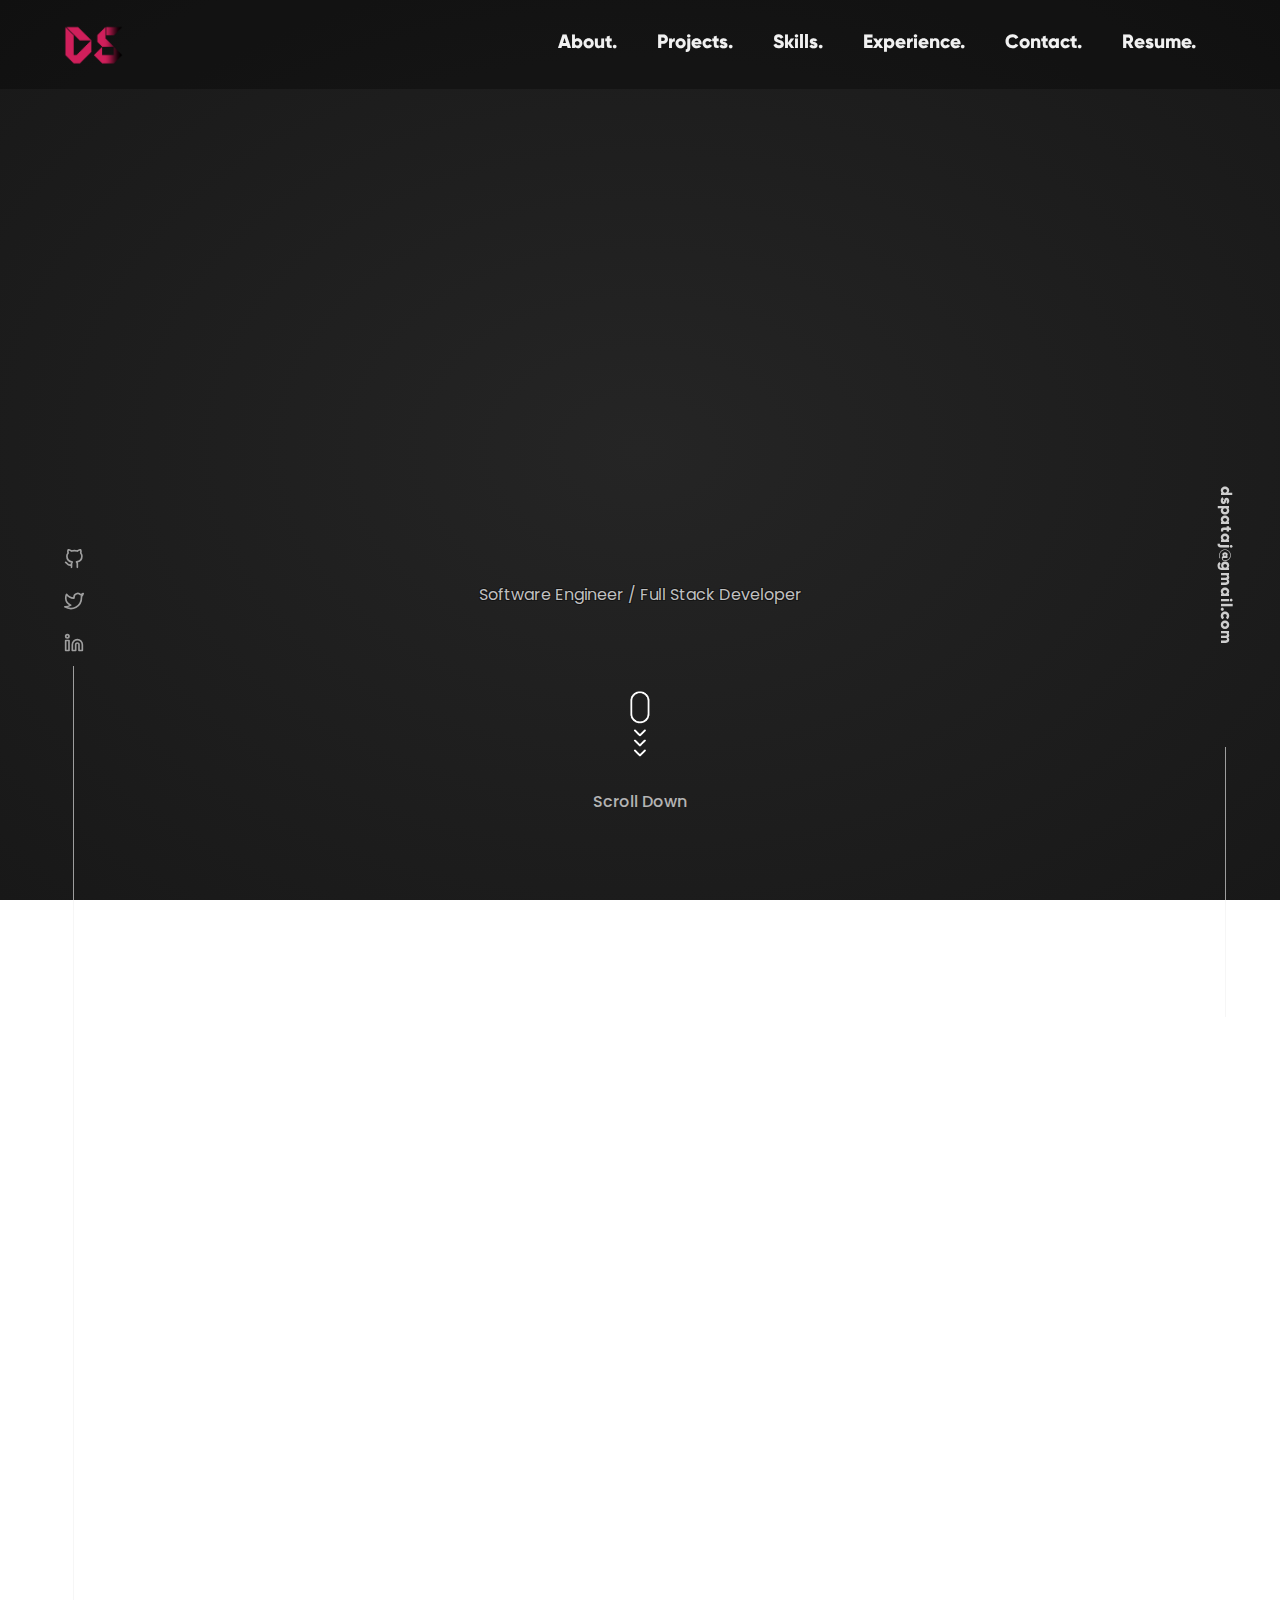
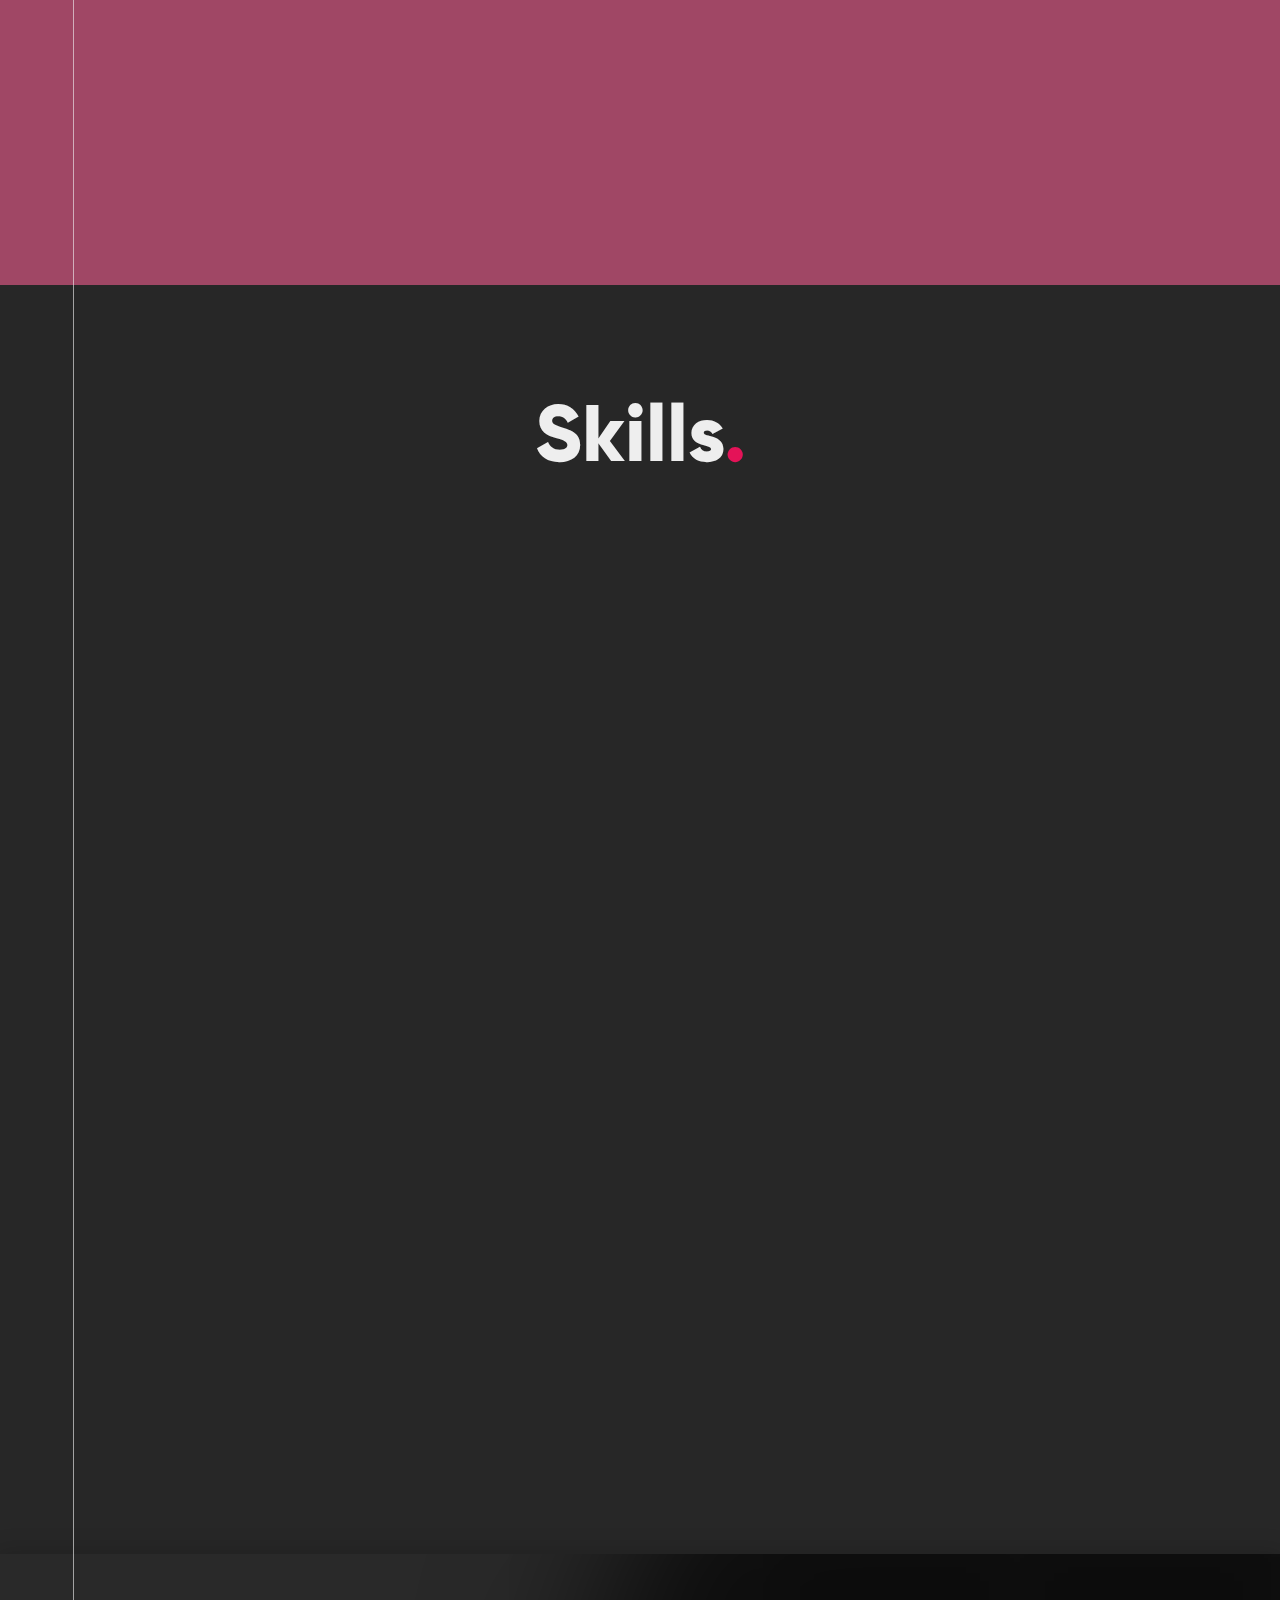
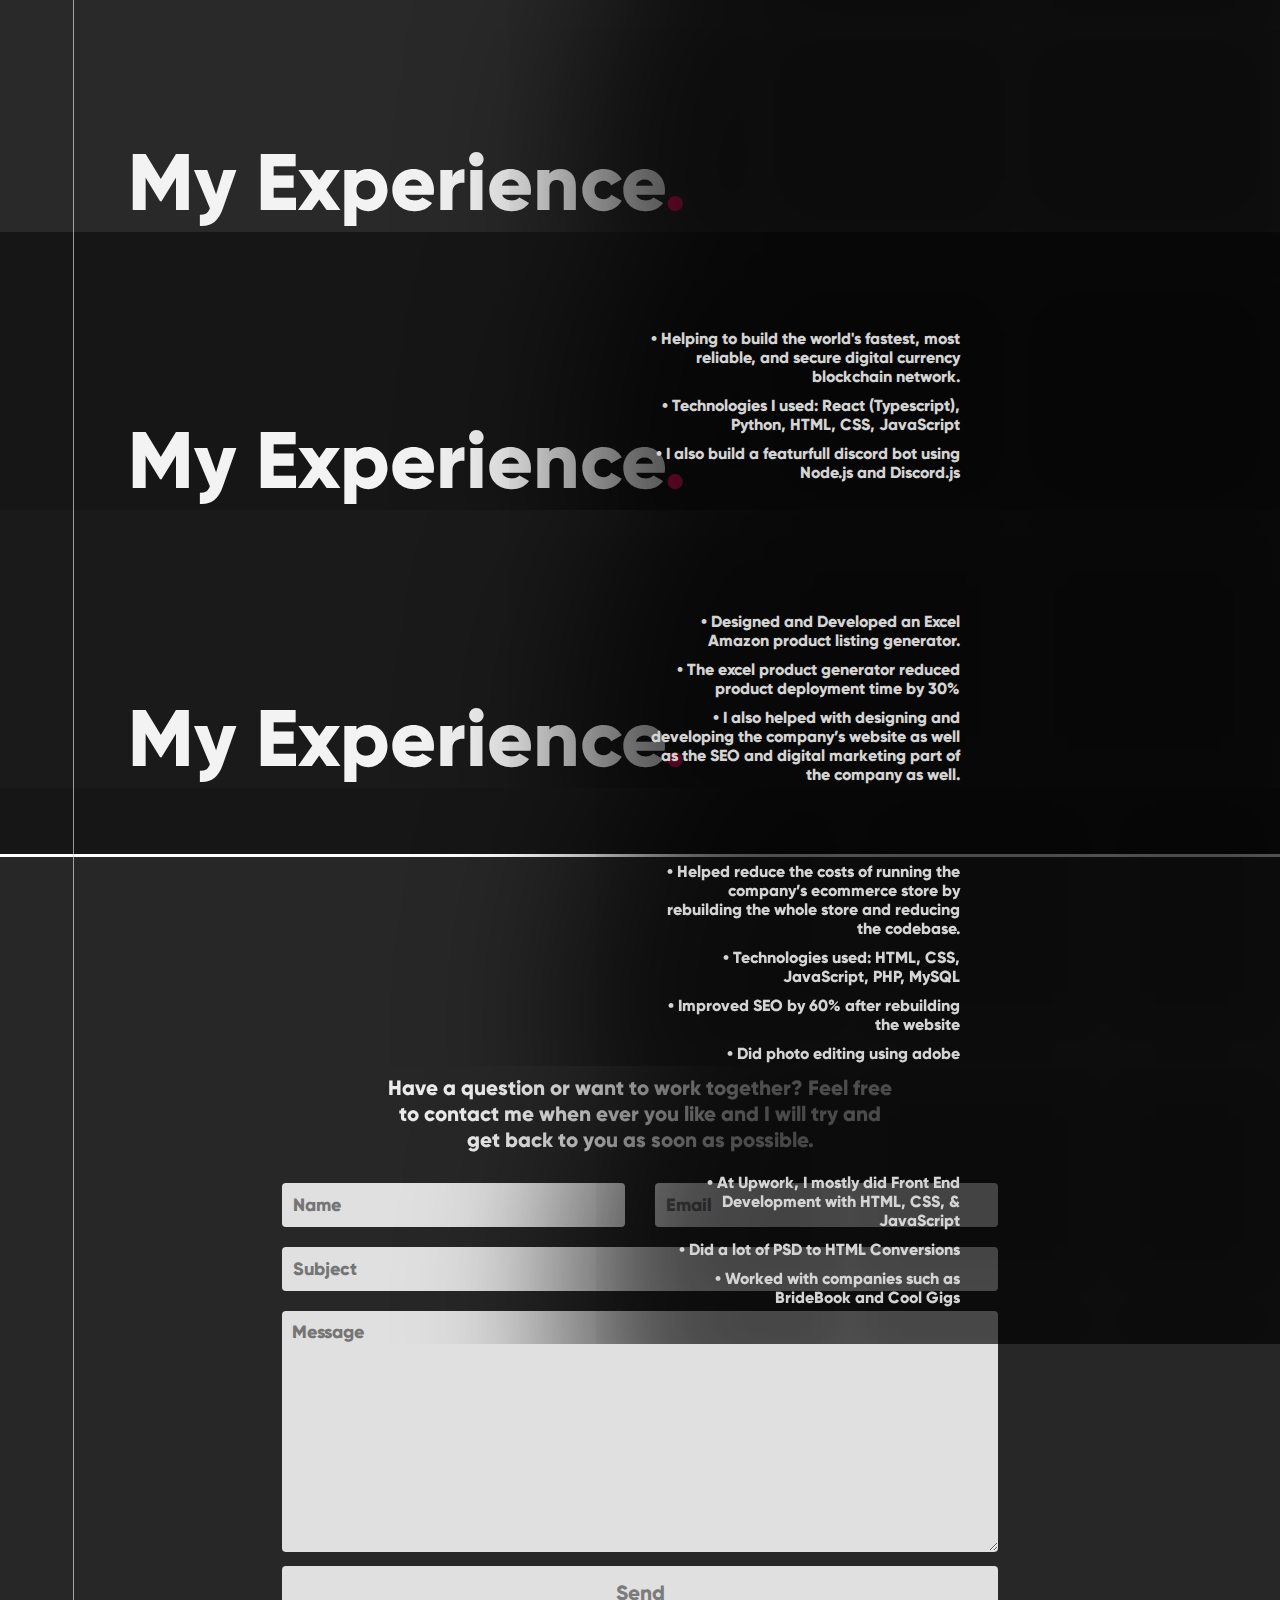
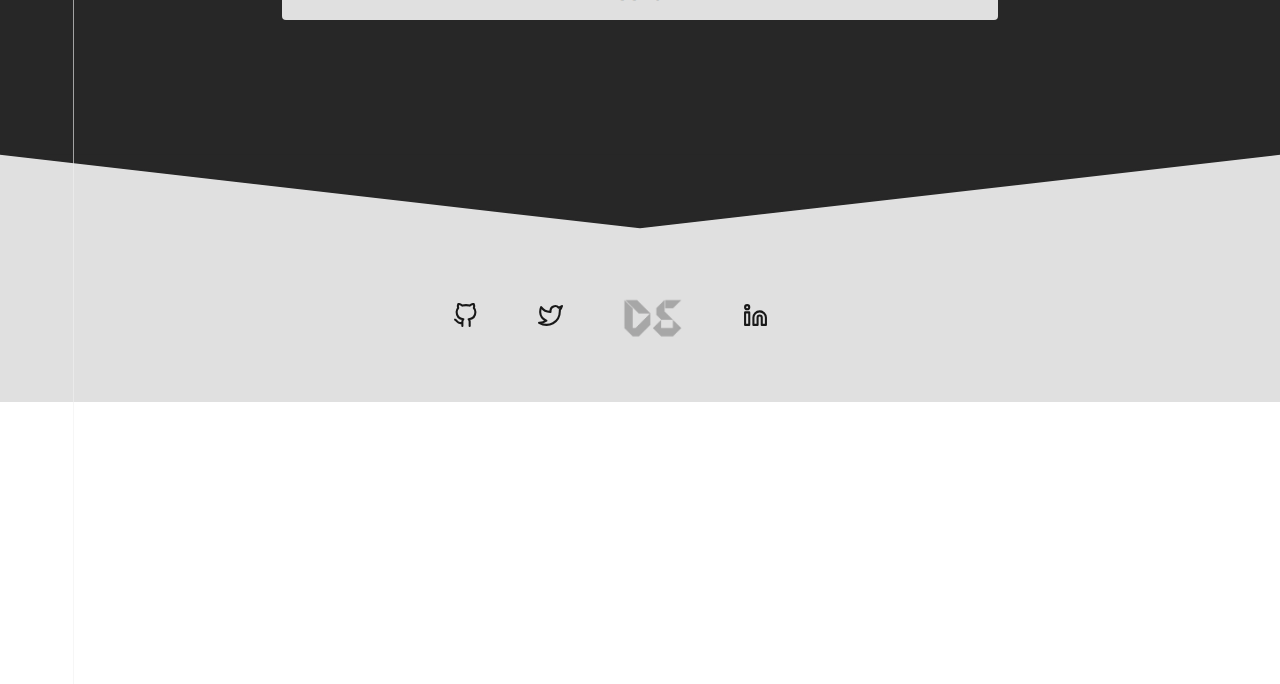
==== commit d17da2a6: "Updated socials and added resume" ====
--- a/index.html
+++ b/index.html
@@ -27,7 +27,7 @@
                 <li><a href="#experience" class="nav-links four">Experience.</a></li>
                 <!-- <li><a href="" class="nav-links four">Blog.</a></li> -->
                 <li><a href="#contact" class="nav-links four">Contact.</a></li>
-                <li><a href="http://dinshpati.com/resume.pdf" class="nav-links four">Resume.</a></li>
+                <li><a href="http://dinshpati.com/Resume.pdf" class="nav-links four">Resume.</a></li>
             </ul>
         </div>
     </nav>
@@ -44,16 +44,16 @@
                 <li><a href="#skills">Skills</a></li>
                 <li><a href="#experience">Experience</a></li>
                 <li><a href="#contact">Contact</a></li>
-                <li><a href="#http://dinshpati.com/resume.pdf">Resume</a></li>
+                <li><a href="#http://dinshpati.com/Resume.pdf">Resume</a></li>
             </ul>
             </nav>
         </div>
     </nav>
     <nav class="socials">
         <ul class="socials-list">
-            <li><a href=""><svg xmlns="http://www.w3.org/2000/svg" role="img" viewBox="0 0 24 24" fill="none" stroke="currentColor" stroke-width="2" stroke-linecap="round" stroke-linejoin="round" class="feather feather-github"><path d="M9 19c-5 1.5-5-2.5-7-3m14 6v-3.87a3.37 3.37 0 0 0-.94-2.61c3.14-.35 6.44-1.54 6.44-7A5.44 5.44 0 0 0 20 4.77 5.07 5.07 0 0 0 19.91 1S18.73.65 16 2.48a13.38 13.38 0 0 0-7 0C6.27.65 5.09 1 5.09 1A5.07 5.07 0 0 0 5 4.77a5.44 5.44 0 0 0-1.5 3.78c0 5.42 3.3 6.61 6.44 7A3.37 3.37 0 0 0 9 18.13V22"></path></svg></a></li>
-            <li><a href=""><svg xmlns="http://www.w3.org/2000/svg" role="img" viewBox="0 0 24 24" fill="none" stroke="currentColor" stroke-width="2" stroke-linecap="round" stroke-linejoin="round" class="feather feather-twitter"><path d="M23 3a10.9 10.9 0 0 1-3.14 1.53 4.48 4.48 0 0 0-7.86 3v1A10.66 10.66 0 0 1 3 4s-4 9 5 13a11.64 11.64 0 0 1-7 2c9 5 20 0 20-11.5a4.5 4.5 0 0 0-.08-.83A7.72 7.72 0 0 0 23 3z"></path></svg></a></li>
-            <li><a href=""><svg xmlns="http://www.w3.org/2000/svg" role="img" viewBox="0 0 24 24" fill="none" stroke="currentColor" stroke-width="2" stroke-linecap="round" stroke-linejoin="round" class="feather feather-linkedin"><path d="M16 8a6 6 0 0 1 6 6v7h-4v-7a2 2 0 0 0-2-2 2 2 0 0 0-2 2v7h-4v-7a6 6 0 0 1 6-6z"></path><rect x="2" y="9" width="4" height="12"></rect><circle cx="4" cy="4" r="2"></circle></svg></a></li>
+            <li><a href="https://github.com/DinShpati"><svg xmlns="http://www.w3.org/2000/svg" role="img" viewBox="0 0 24 24" fill="none" stroke="currentColor" stroke-width="2" stroke-linecap="round" stroke-linejoin="round" class="feather feather-github"><path d="M9 19c-5 1.5-5-2.5-7-3m14 6v-3.87a3.37 3.37 0 0 0-.94-2.61c3.14-.35 6.44-1.54 6.44-7A5.44 5.44 0 0 0 20 4.77 5.07 5.07 0 0 0 19.91 1S18.73.65 16 2.48a13.38 13.38 0 0 0-7 0C6.27.65 5.09 1 5.09 1A5.07 5.07 0 0 0 5 4.77a5.44 5.44 0 0 0-1.5 3.78c0 5.42 3.3 6.61 6.44 7A3.37 3.37 0 0 0 9 18.13V22"></path></svg></a></li>
+            <li><a href="https://twitter.com/Din_Shpati"><svg xmlns="http://www.w3.org/2000/svg" role="img" viewBox="0 0 24 24" fill="none" stroke="currentColor" stroke-width="2" stroke-linecap="round" stroke-linejoin="round" class="feather feather-twitter"><path d="M23 3a10.9 10.9 0 0 1-3.14 1.53 4.48 4.48 0 0 0-7.86 3v1A10.66 10.66 0 0 1 3 4s-4 9 5 13a11.64 11.64 0 0 1-7 2c9 5 20 0 20-11.5a4.5 4.5 0 0 0-.08-.83A7.72 7.72 0 0 0 23 3z"></path></svg></a></li>
+            <li><a href="https://www.linkedin.com/in/din-spataj-9a956a138/"><svg xmlns="http://www.w3.org/2000/svg" role="img" viewBox="0 0 24 24" fill="none" stroke="currentColor" stroke-width="2" stroke-linecap="round" stroke-linejoin="round" class="feather feather-linkedin"><path d="M16 8a6 6 0 0 1 6 6v7h-4v-7a2 2 0 0 0-2-2 2 2 0 0 0-2 2v7h-4v-7a6 6 0 0 1 6-6z"></path><rect x="2" y="9" width="4" height="12"></rect><circle cx="4" cy="4" r="2"></circle></svg></a></li>
         </ul>
         <div class="vertical-line"></div>
     </nav>
@@ -310,11 +310,11 @@
                 <path d="M0 0 L50 100 L100 0 Z" fill="#272727" stroke="#272727"></path>
             </svg>
             <ul class="fContainer">
-                <li><a href=""><svg xmlns="http://www.w3.org/2000/svg" role="img" viewBox="0 0 24 24" fill="none" stroke="currentColor" stroke-width="2" stroke-linecap="round" stroke-linejoin="round" class="feather feather-github"><path d="M9 19c-5 1.5-5-2.5-7-3m14 6v-3.87a3.37 3.37 0 0 0-.94-2.61c3.14-.35 6.44-1.54 6.44-7A5.44 5.44 0 0 0 20 4.77 5.07 5.07 0 0 0 19.91 1S18.73.65 16 2.48a13.38 13.38 0 0 0-7 0C6.27.65 5.09 1 5.09 1A5.07 5.07 0 0 0 5 4.77a5.44 5.44 0 0 0-1.5 3.78c0 5.42 3.3 6.61 6.44 7A3.37 3.37 0 0 0 9 18.13V22"></path></svg></a></li>
-                <li><a href=""><svg xmlns="http://www.w3.org/2000/svg" role="img" viewBox="0 0 24 24" fill="none" stroke="currentColor" stroke-width="2" stroke-linecap="round" stroke-linejoin="round" class="feather feather-twitter"><path d="M23 3a10.9 10.9 0 0 1-3.14 1.53 4.48 4.48 0 0 0-7.86 3v1A10.66 10.66 0 0 1 3 4s-4 9 5 13a11.64 11.64 0 0 1-7 2c9 5 20 0 20-11.5a4.5 4.5 0 0 0-.08-.83A7.72 7.72 0 0 0 23 3z"></path></svg></a></li>
+                <li><a href="https://github.com/DinShpati"><svg xmlns="http://www.w3.org/2000/svg" role="img" viewBox="0 0 24 24" fill="none" stroke="currentColor" stroke-width="2" stroke-linecap="round" stroke-linejoin="round" class="feather feather-github"><path d="M9 19c-5 1.5-5-2.5-7-3m14 6v-3.87a3.37 3.37 0 0 0-.94-2.61c3.14-.35 6.44-1.54 6.44-7A5.44 5.44 0 0 0 20 4.77 5.07 5.07 0 0 0 19.91 1S18.73.65 16 2.48a13.38 13.38 0 0 0-7 0C6.27.65 5.09 1 5.09 1A5.07 5.07 0 0 0 5 4.77a5.44 5.44 0 0 0-1.5 3.78c0 5.42 3.3 6.61 6.44 7A3.37 3.37 0 0 0 9 18.13V22"></path></svg></a></li>
+                <li><a href="https://twitter.com/Din_Shpati"><svg xmlns="http://www.w3.org/2000/svg" role="img" viewBox="0 0 24 24" fill="none" stroke="currentColor" stroke-width="2" stroke-linecap="round" stroke-linejoin="round" class="feather feather-twitter"><path d="M23 3a10.9 10.9 0 0 1-3.14 1.53 4.48 4.48 0 0 0-7.86 3v1A10.66 10.66 0 0 1 3 4s-4 9 5 13a11.64 11.64 0 0 1-7 2c9 5 20 0 20-11.5a4.5 4.5 0 0 0-.08-.83A7.72 7.72 0 0 0 23 3z"></path></svg></a></li>
                 <li><a href="#main"><img class="nav-logo" src="images/gray1.png" alt="Din Shpati"></a></li>
-                <li><a href=""><svg xmlns="http://www.w3.org/2000/svg" role="img" viewBox="0 0 24 24" fill="none" stroke="currentColor" stroke-width="2" stroke-linecap="round" stroke-linejoin="round" class="feather feather-linkedin"><path d="M16 8a6 6 0 0 1 6 6v7h-4v-7a2 2 0 0 0-2-2 2 2 0 0 0-2 2v7h-4v-7a6 6 0 0 1 6-6z"></path><rect x="2" y="9" width="4" height="12"></rect><circle cx="4" cy="4" r="2"></circle></svg></a></li>
-                <li><a href=""><i class="far fa-file resume-icon"></i></a></li>
+                <li><a href="https://www.linkedin.com/in/din-spataj-9a956a138/"><svg xmlns="http://www.w3.org/2000/svg" role="img" viewBox="0 0 24 24" fill="none" stroke="currentColor" stroke-width="2" stroke-linecap="round" stroke-linejoin="round" class="feather feather-linkedin"><path d="M16 8a6 6 0 0 1 6 6v7h-4v-7a2 2 0 0 0-2-2 2 2 0 0 0-2 2v7h-4v-7a6 6 0 0 1 6-6z"></path><rect x="2" y="9" width="4" height="12"></rect><circle cx="4" cy="4" r="2"></circle></svg></a></li>
+                <li><a href="http://dinshpati.com/Resume.pdf"><i class="far fa-file resume-icon"></i></a></li>
             </ul>
         </section>
     </section>
